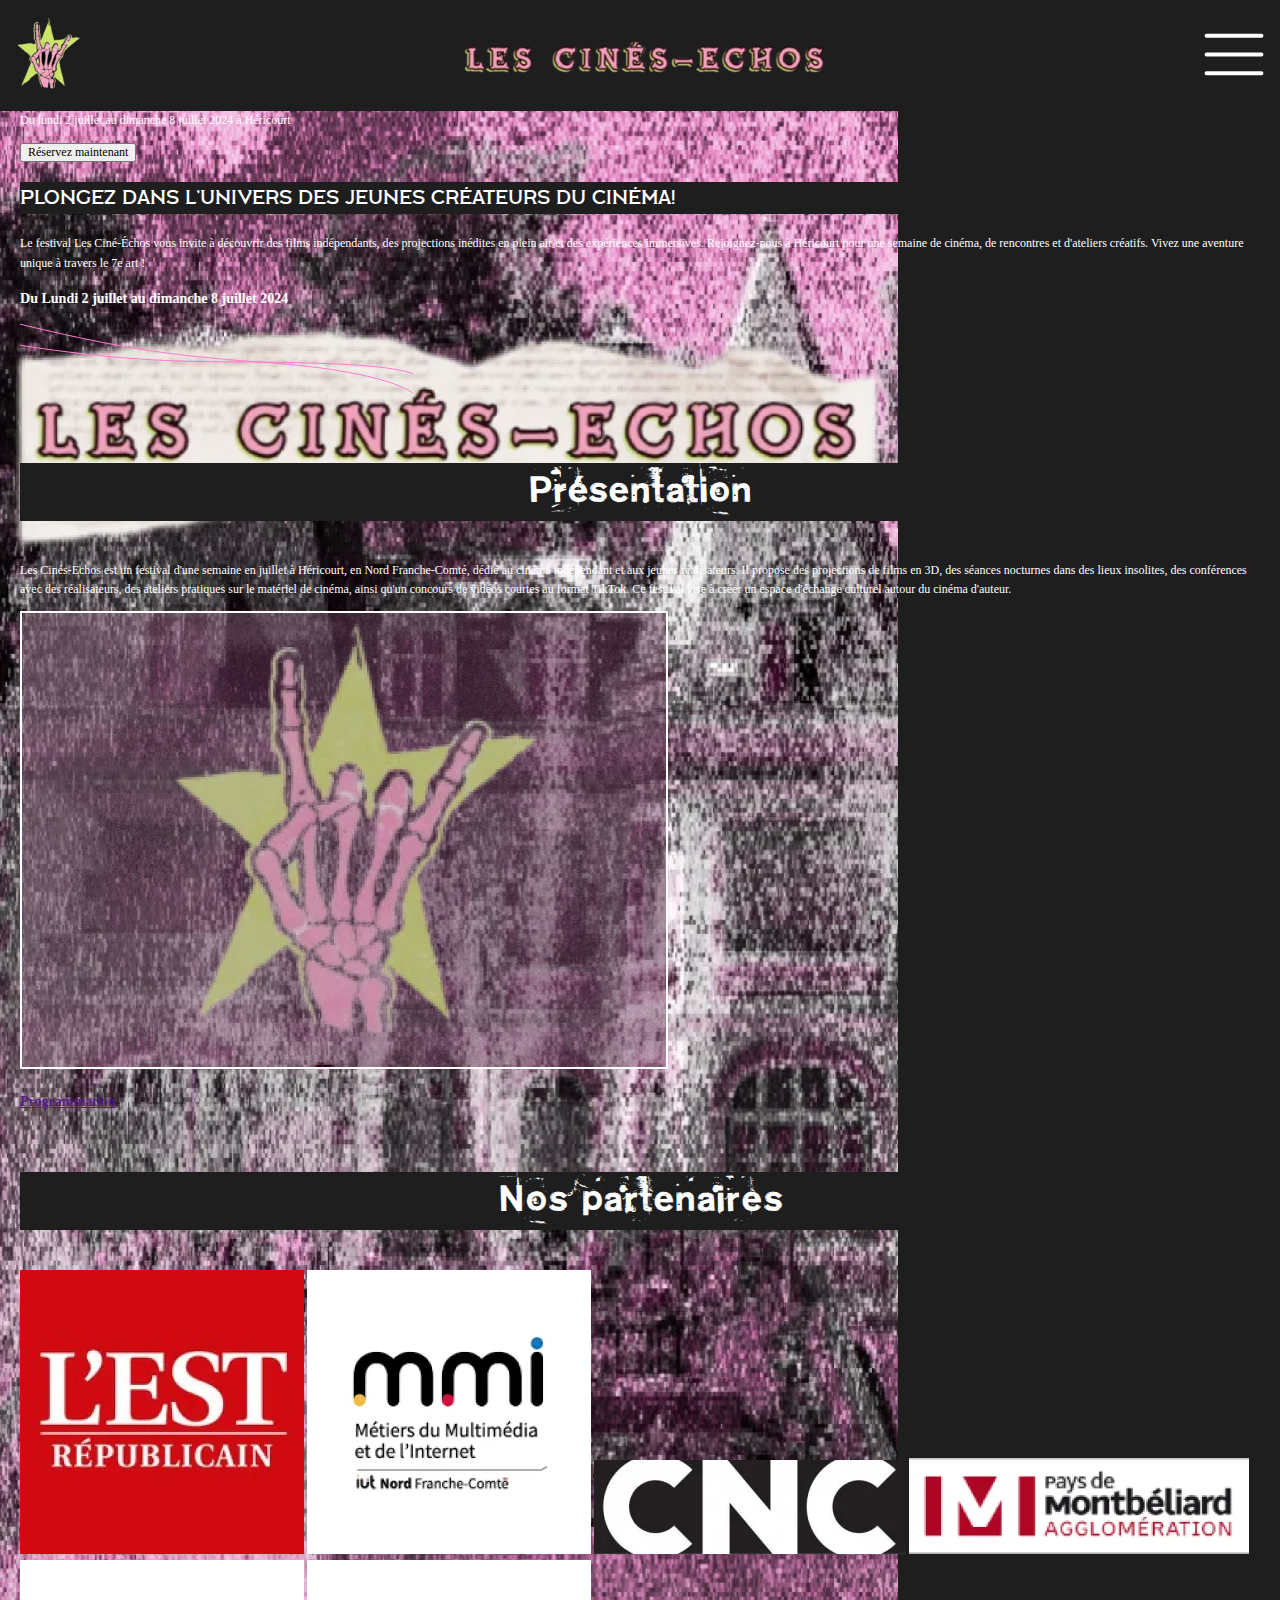
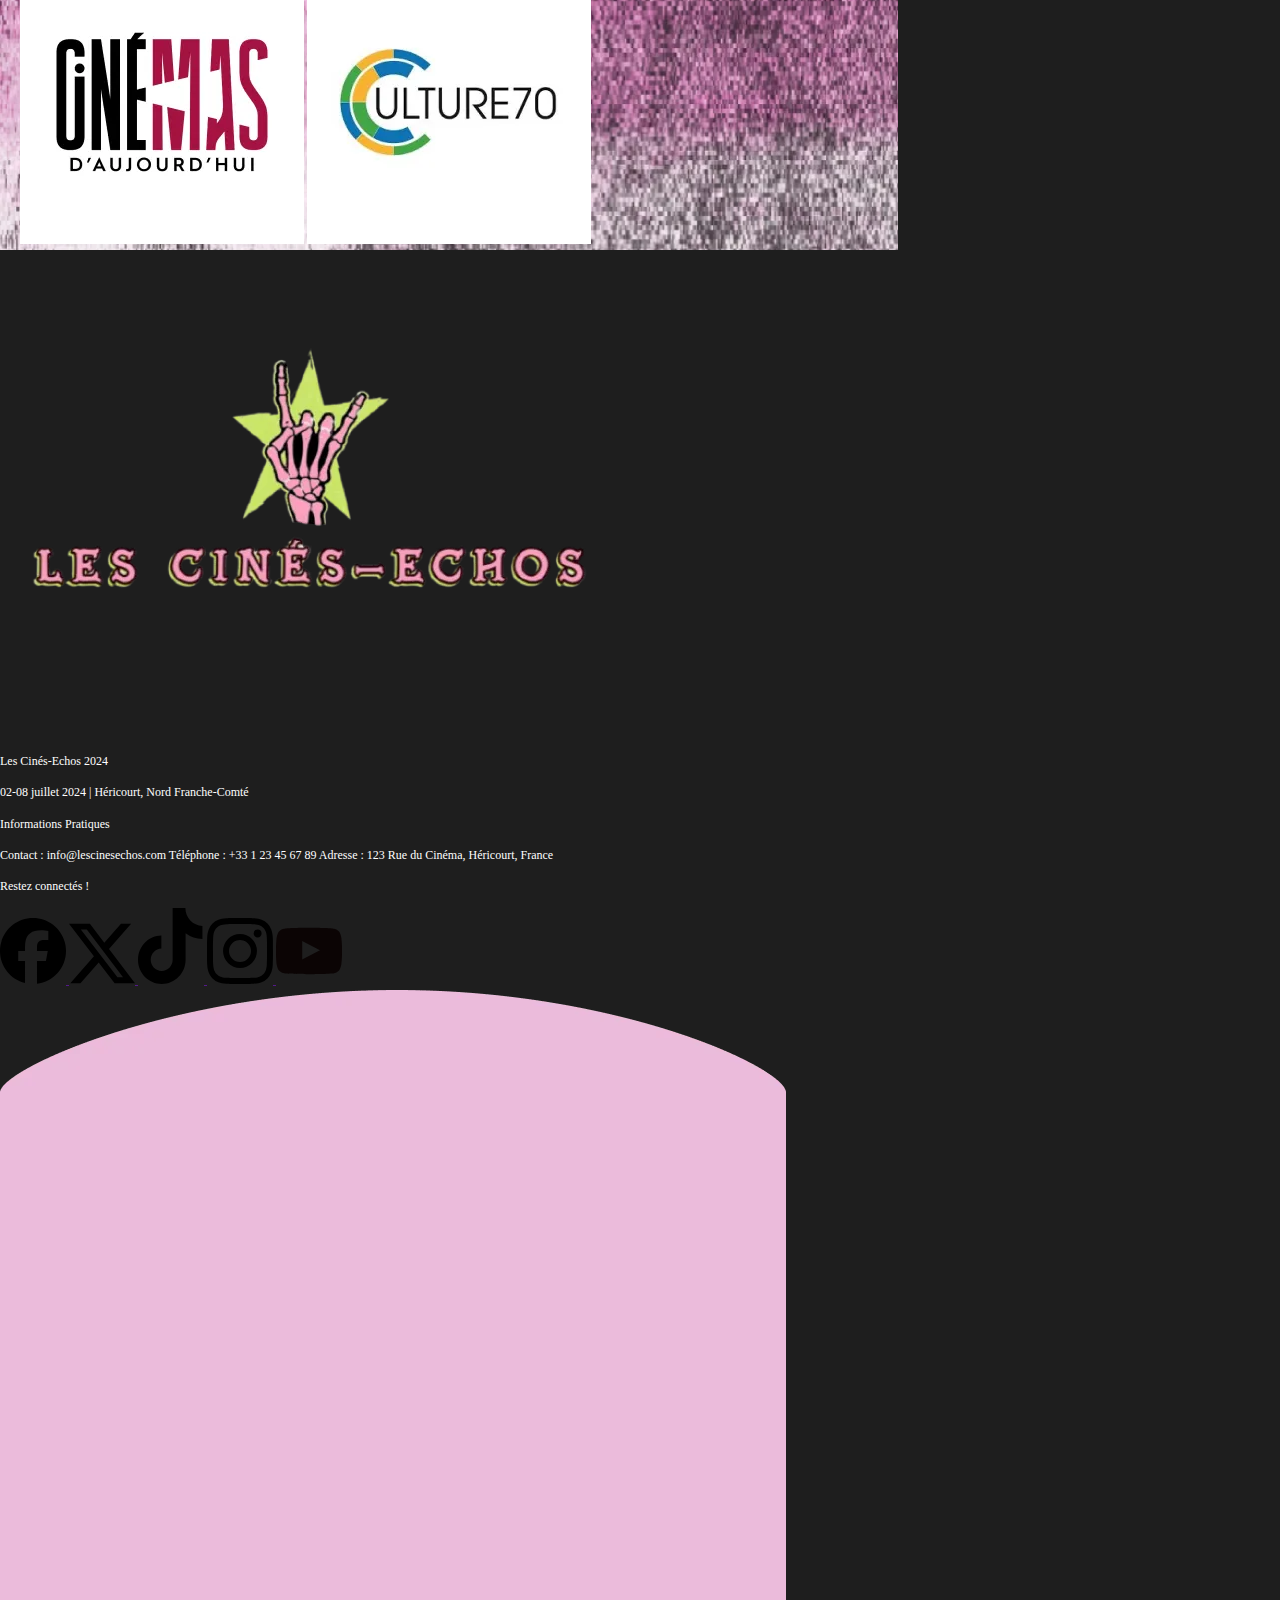
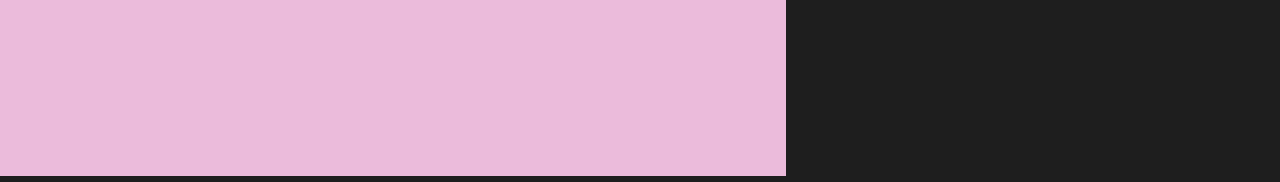
==== index.html @ 74f7c8a8 "fond de flottaison et menu hamburger" ====
<!DOCTYPE html>
<html lang="fr">
<head>
    <meta charset="UTF-8">
    <meta http-equiv="X-UA-Compatible" content="IE=edge" />
    <meta name="viewport" content="width=device-width, initial-scale=1.0">
    <title>Page d'accueil</title>

    <link rel="stylesheet" href="./src/css/style.css">
    <link rel="apple-touch-icon" sizes="180x180" href="./assets/export-photo-figma/favicon_io/apple-touch-icon.png">
    <link rel="icon" type="image/png" sizes="32x32" href="./assets/export-photo-figma/favicon_io/favicon-32x32.png">
    <link rel="icon" type="image/png" sizes="16x16" href="./assets/export-photo-figma/favicon_io/favicon-16x16.png">
    <link rel="manifest" href="/site.webmanifest">
    <script src="src/js/menu.js"></script>
</head>
<body>
    <header class="header">
        <a class="header__logo-link" href="/" aria-hidden="true">
            <img class="header__logo" src="./assets/img/logo_header_bis.webp" alt=""/>
        </a>
        <img class="header__logo__title" src="./assets/img/titre_logo.webp" alt="Les cinés-Échos"/>
        <span class="menu-container">
        <img class="header__menu menu-image" src="./assets/icon-vectors/hamburger-menu_icon.svg" alt="Icone de menu hamburger"/>
        <ul class="dropdown-menu">
            <li><a href="#">Page d'acceuil</a></li>
            <li><a href="#">Programme</a></li>
            <li><a href="#">À propos</a></li>
            <li><a href="#">Film</a></li>
            <li><a href="#">Infos pratiques</a></li>
            <li><a href="#">Invités</a></li>
            <li><a href="#">Contact</a></li>
        </ul>
        </span>
    </header>

    <!--
    <section class="banner">
        <img class="banner-background" src="./assets/img/fondflottaison.webp" alt="" aria-hidden="true"/>
        <p class="subtitle">Du lundi 2 juillet au dimanche 8 juillet 2024 à Héricourt</p>
        <button>Réservez maintenant</button>
    </section>
-->
    <main class="section">
        <section>
            <p id="test" class="subtitle">Du lundi 2 juillet au dimanche 8 juillet 2024 à Héricourt</p>
        <button>Réservez maintenant</button>

        </section>
        <section class="intro">
            <h3 class="section__subtitle">Plongez dans l’univers des jeunes créateurs du cinéma!</h3>
            <p>Le festival Les Ciné-Échos vous invite à découvrir des films indépendants, des projections inédites en plein air et des expériences immersives. Rejoignez-nous à Héricourt pour une semaine de cinéma, de rencontres et d'ateliers créatifs. Vivez une aventure unique à travers le 7e art !</p>
            <h3 class="section__subtitle__middle">Du Lundi 2 juillet au dimanche 8 juillet 2024</h3>
            <img class="ligne_rose_separation" src="./assets/icon-vectors/ligne-rose_acceuil.svg" alt="" aria-hidden="true"/>
        </section>

        <section class="presentation">
            <h2 class="section__title">Présentation</h2>
            <p>Les Cinés-Echos est un festival d'une semaine en juillet à Héricourt, en Nord Franche-Comté, dédié au cinéma indépendant et aux jeunes réalisateurs. Il propose des projections de films en 3D, des séances nocturnes dans des lieux insolites, des conférences avec des réalisateurs, des ateliers pratiques sur le matériel de cinéma, ainsi qu'un concours de vidéos courtes au format TikTok. Ce festival vise à créer un espace d'échange culturel autour du cinéma d'auteur.</p>
            <a class = "redirection--miniature" href="">
                <img src="./assets/img/acceuil_programmation.webp" alt="Redirection vers l'onglet programmation programmation" class ="redirection--miniature redirection--image">
                <h3>Programmation</h3>
            </a>
        </section>
    
        <section class="partenaires">
            <h2 class="section__title">Nos partenaires</h2>
            <div class="logos--partenaires">
                <img class="partenaire_pic_square" src="./assets/img/acceuil_partenaires_est.webp" alt="Logo du partenaire L'est républicain" loading="lazy">
                <img class="partenaire_pic_square" src="./assets/img/acceuil_partenaires_mmi.webp" alt="Logo du partenaire département MMI de Montbéliard" loading="lazy">
                <img class="partenaire_pic_rectangle" src="./assets/img/acceuil_partenaires_cnc.webp" alt="Logo du partenaire Centre National du Cinéma et de l'image animée" loading="lazy">
                <img class="partenaire_pic_long-rectangle" src="./assets/img/acceuil_partenaires_montbeliard.webp" alt="Logo du partenaire Ville de Montbéliard" loading="lazy">
                <img class="partenaire_pic_square" src="./assets/img/acceuil_partenaires_cinema-aujourdhui.webp" alt="Logo du partenaire cinéma d'aujourd'hui" loading="lazy">
                <img class="partenaire_pic_square" src="./assets/img/acceuil_partenaires_culture70.webp" alt="Logo du partenaire culture 70" loading="lazy">
            </div>
        </section>
    </main>
    <footer class="footer">
        <img class="footer__logo" src="./assets/img/logo_titre_et_texte.webp" alt="" aria-hidden="true" loading="lazy"/>
        <p class="footer__title">Les Cinés-Echos 2024</p>
        <p>02-08 juillet 2024 | Héricourt, Nord Franche-Comté</p>
        <p class="footer__title">Informations Pratiques</p>
        <p>Contact : info@lescinesechos.com
            Téléphone : +33 1 23 45 67 89
            Adresse : 123 Rue du Cinéma, Héricourt, France</p>
        <p class="footer__title">Restez connectés !</p>
        <div class="socials">
            <a class="socials__logo-link" href="">
                <img class="header__logo" src="./assets/icon-vectors/icon_facebook.svg" alt="Redirection vers notre compte Facebook" loading="lazy"/>
            </a>
            <a class="socials__logo-link" href="">
                <img class="header__logo" src="./assets/icon-vectors/icon_x.svg" alt="Redirection vers notre compte X" loading="lazy"/>
            </a>
            <a class="socials__logo-link" href="">
                <img class="header__logo" src="./assets/icon-vectors/vector_tiktok.svg" alt="Redirection vers notre compte Tiktok" loading="lazy"/>
            </a>
            <a class="socials__logo-link" href="">
                <img class="header__logo" src="./assets/icon-vectors/icon_instagram.svg" alt="Redirection vers notre compte Instagram" loading="lazy"/>
            </a>
            <a class="socials__logo-link" href="">
                <img class="header__logo" src="./assets/icon-vectors/icon_youtbe.svg" alt="Redirection vers notre compte Youtube" loading="lazy"/>
            </a>
        </div>
        <img id="footer_background" src="./assets/img/fond_footer.webp" alt="" aria-hidden="true" loading="lazy">
    </footer>
</body>
</html>
---- src/css/style.css ----
/* Vendors */
@import "vendors/normalize.css";



/* Utils */
@import "utils/fonts.css";
@import "utils/variables.css";

/* Base */
@import "base/main.css";
@import "base/media.css";

/* Layout */
@import "layout/header.css";
@import "layout/footer.css";
@import "layout/carousel.css";

/* Components */
@import "components/menu.css";
@import "components/program.css";
@import "components/section.css";
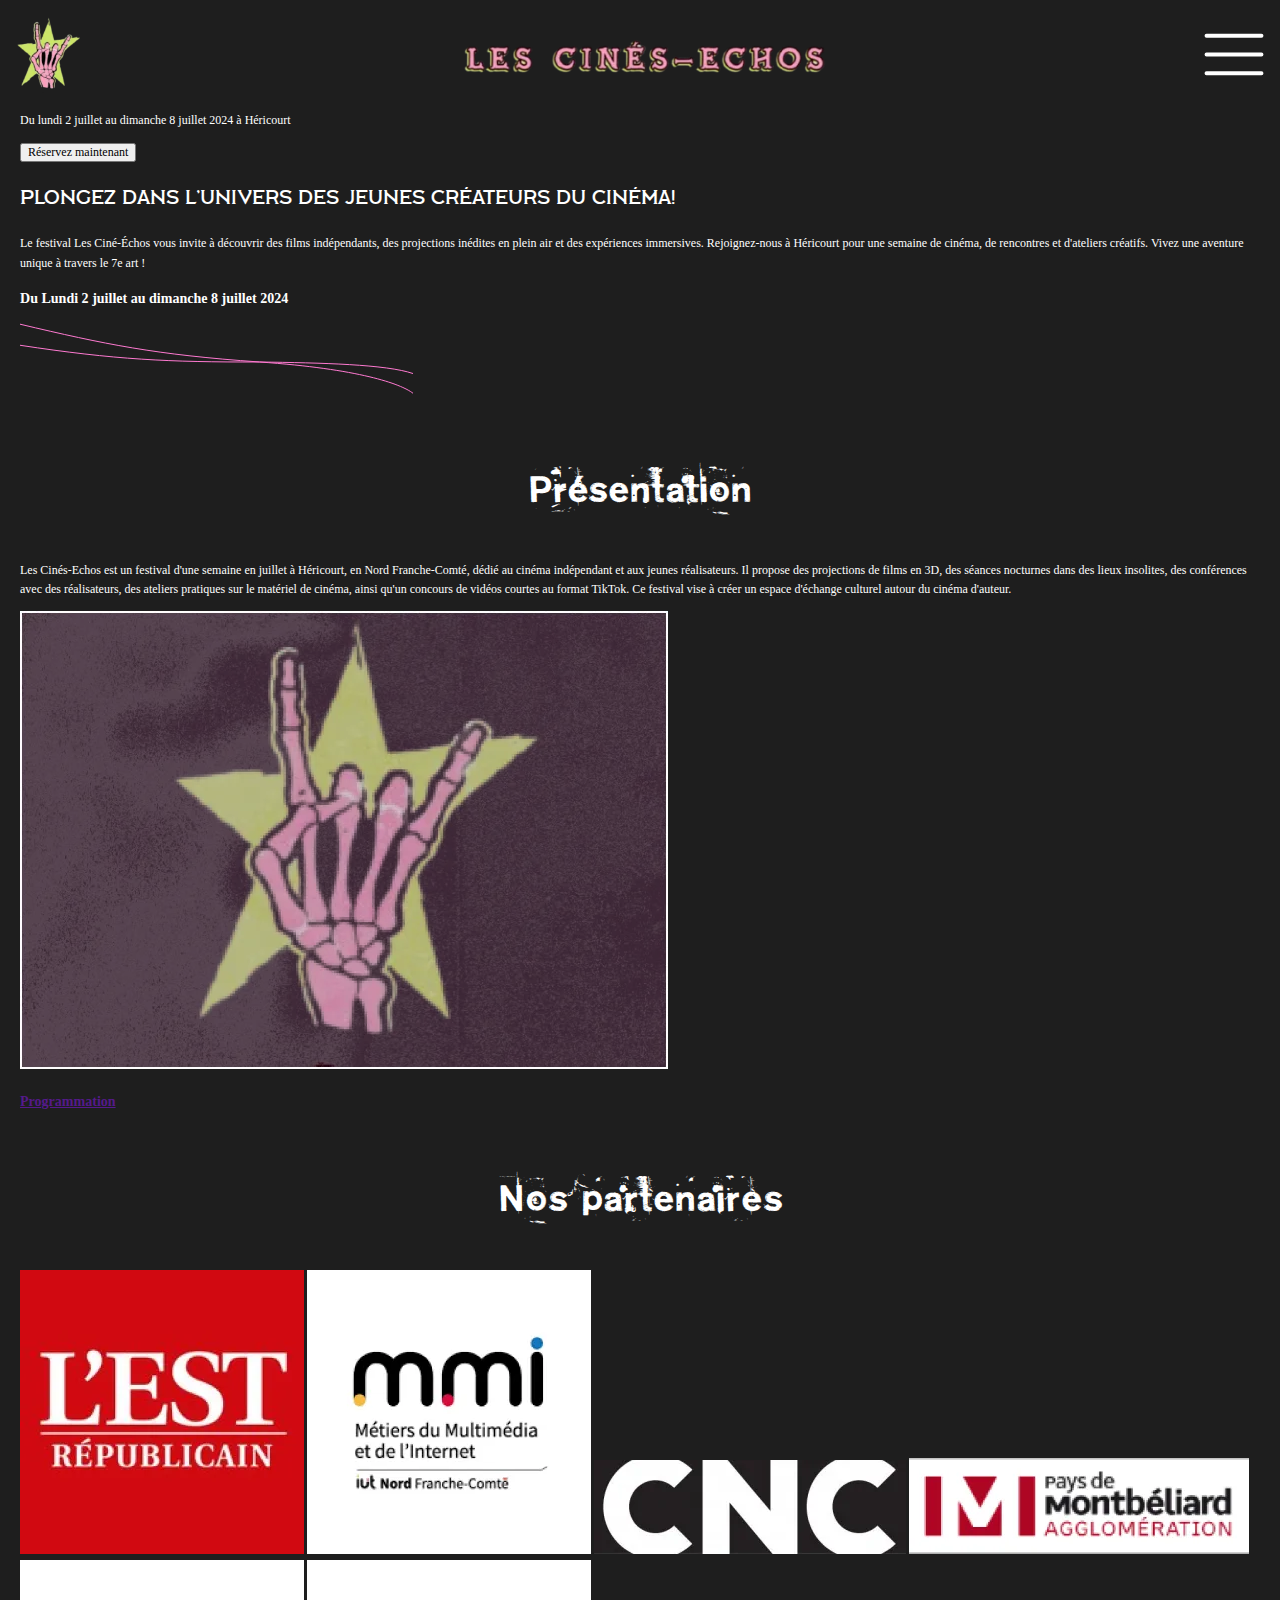
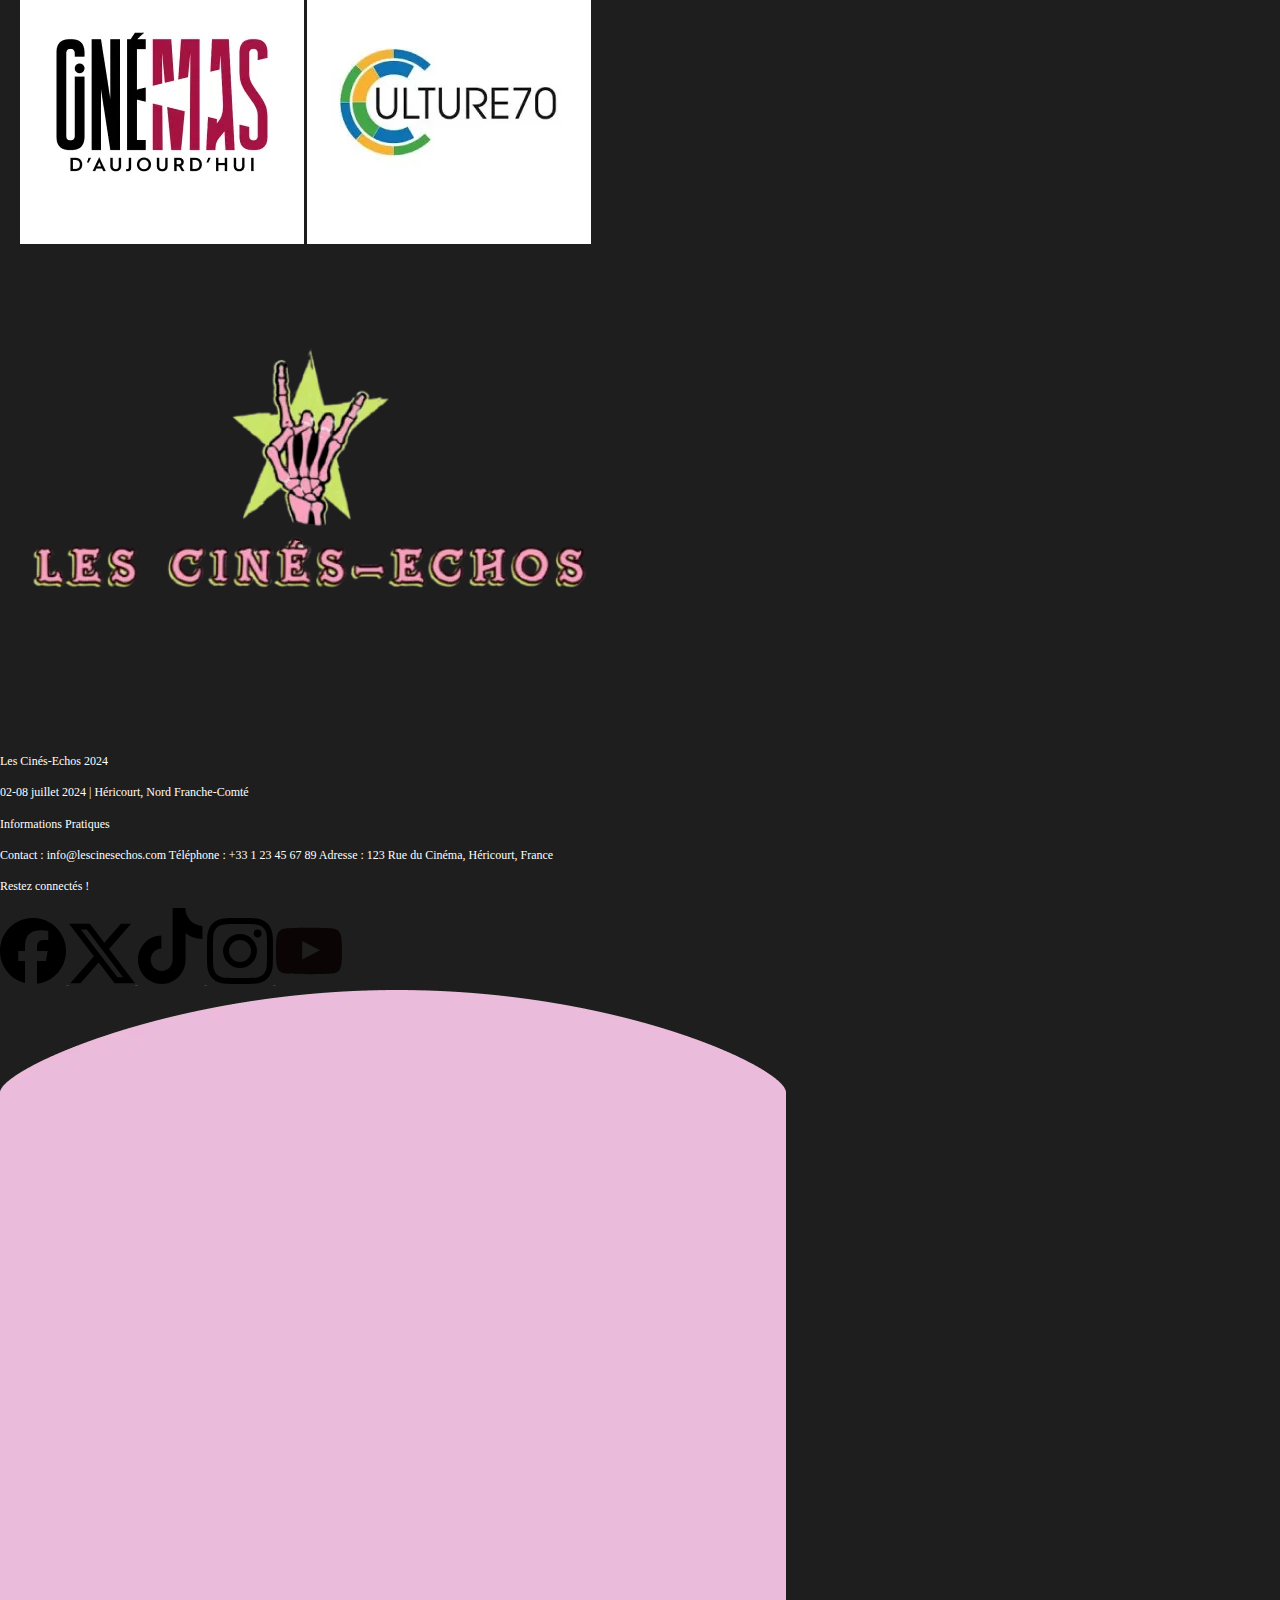
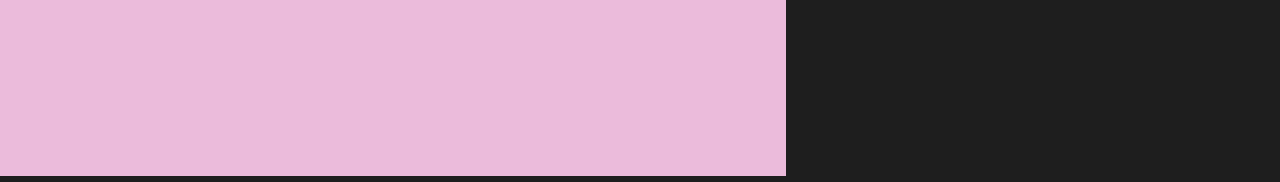
==== commit 90b5ee5a: "corrections carousel" ====
--- a/index.html
+++ b/index.html
@@ -32,15 +32,7 @@
         </ul>
         </span>
     </header>
-
-    <!--
-    <section class="banner">
-        <img class="banner-background" src="./assets/img/fondflottaison.webp" alt="" aria-hidden="true"/>
-        <p class="subtitle">Du lundi 2 juillet au dimanche 8 juillet 2024 à Héricourt</p>
-        <button>Réservez maintenant</button>
-    </section>
--->
-    <main class="section">
+    <main class="section section__index">
         <section>
             <p id="test" class="subtitle">Du lundi 2 juillet au dimanche 8 juillet 2024 à Héricourt</p>
         <button>Réservez maintenant</button>
--- a/src/css/style.css
+++ b/src/css/style.css
@@ -12,6 +12,7 @@
 @import "base/media.css";
 
 /* Layout */
+@import "layout/button.css";
 @import "layout/header.css";
 @import "layout/footer.css";
 @import "layout/carousel.css";
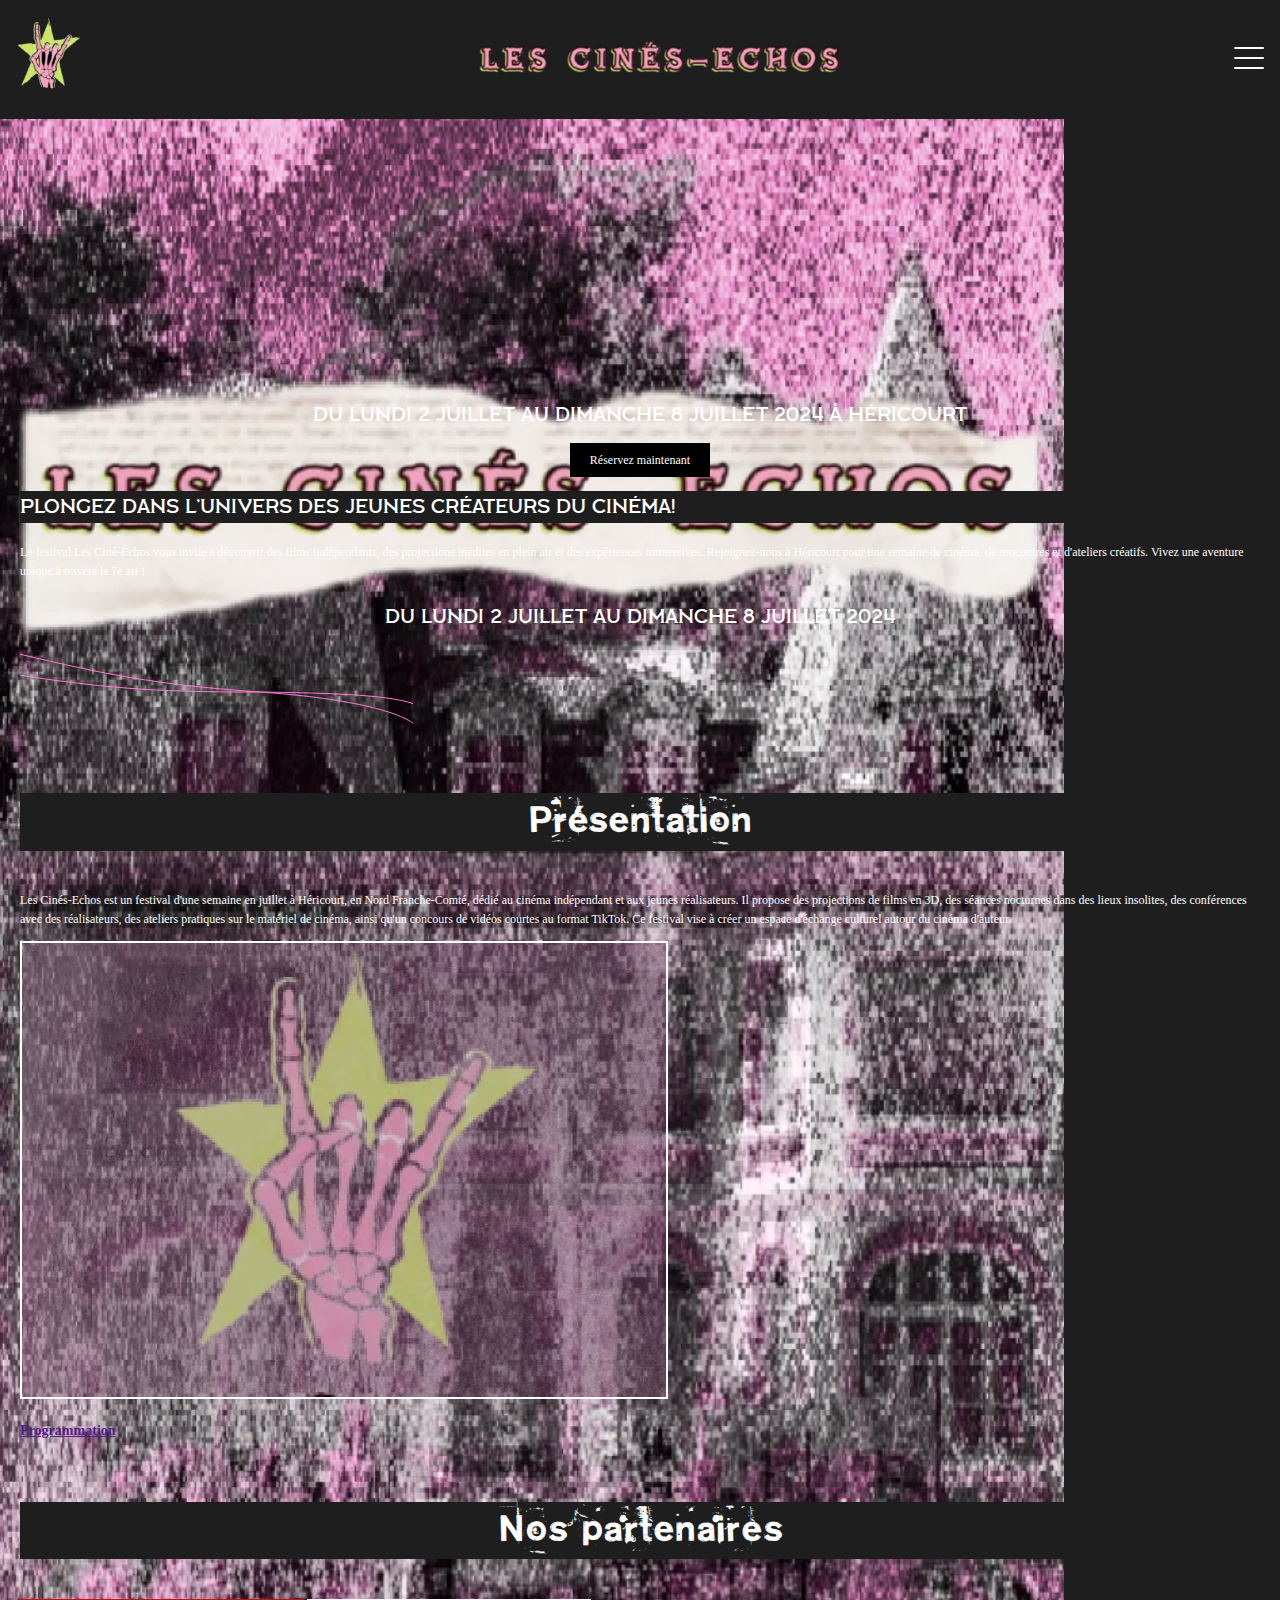
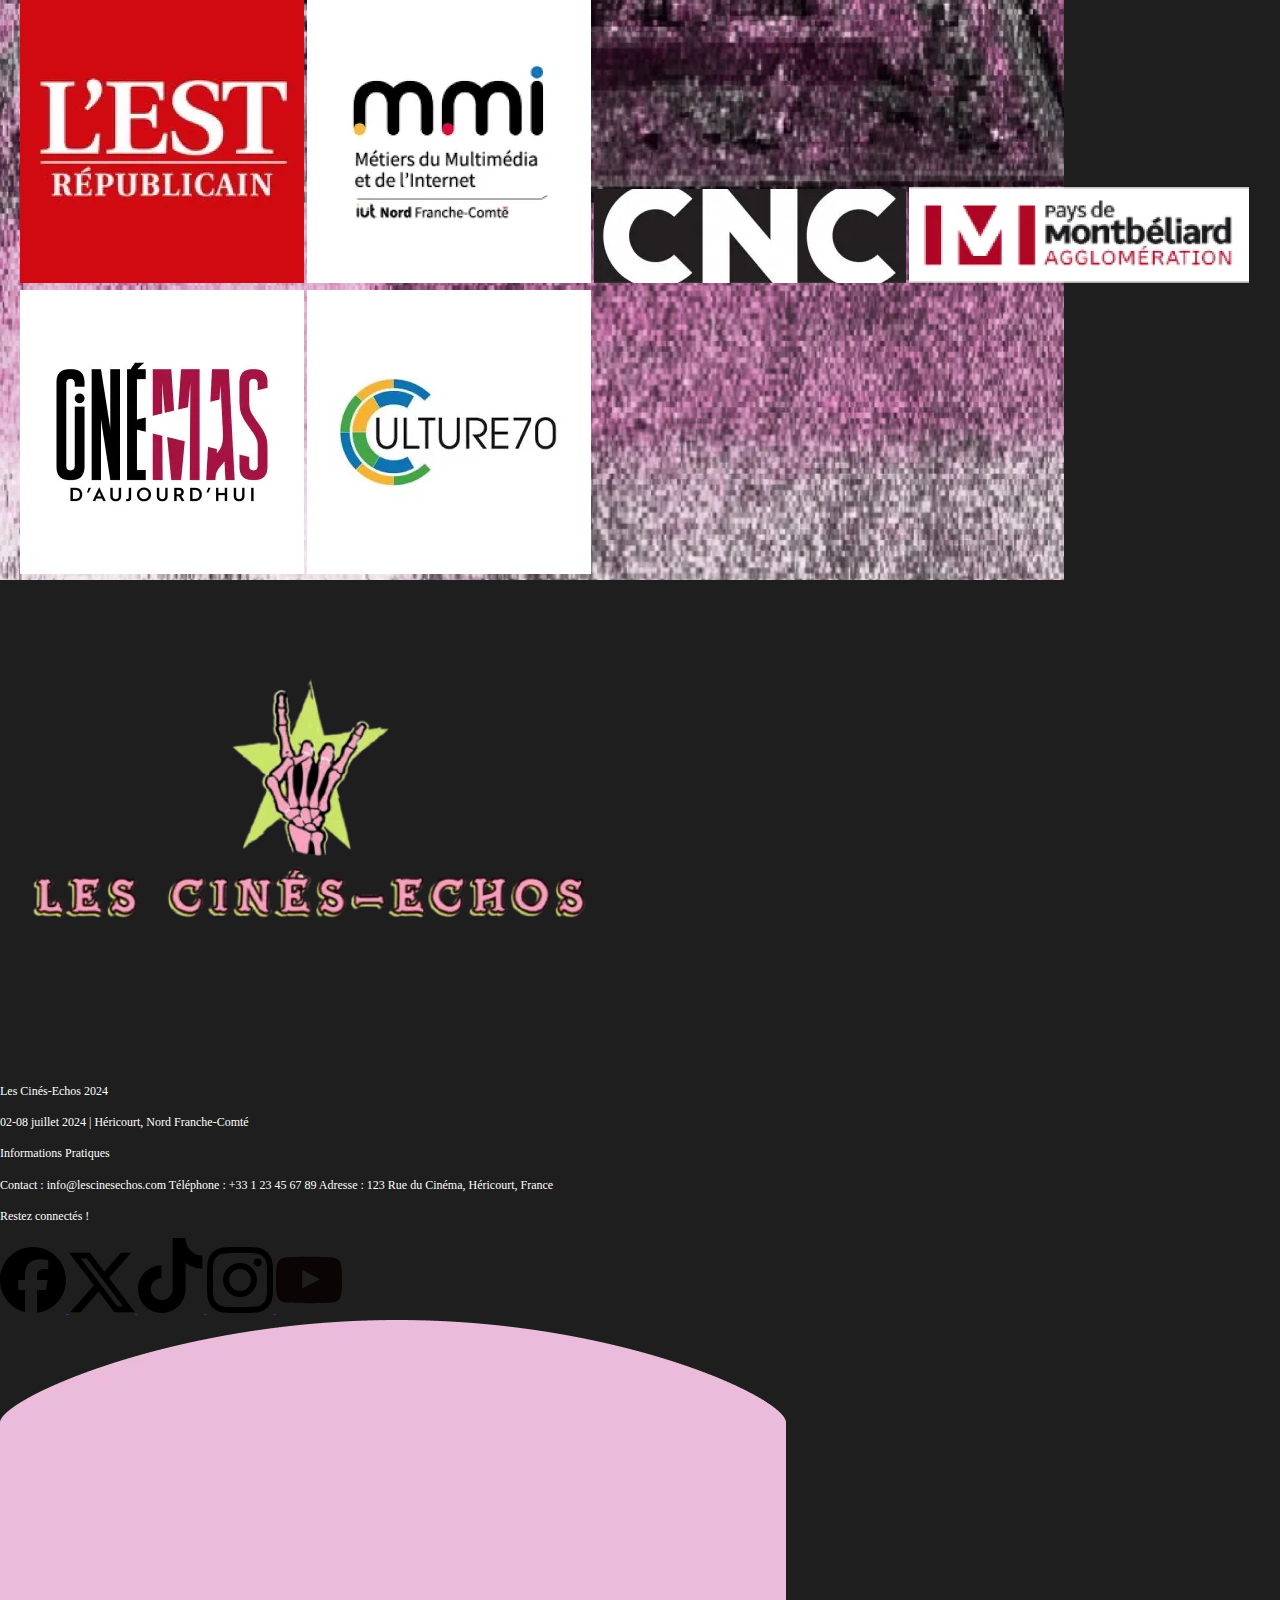
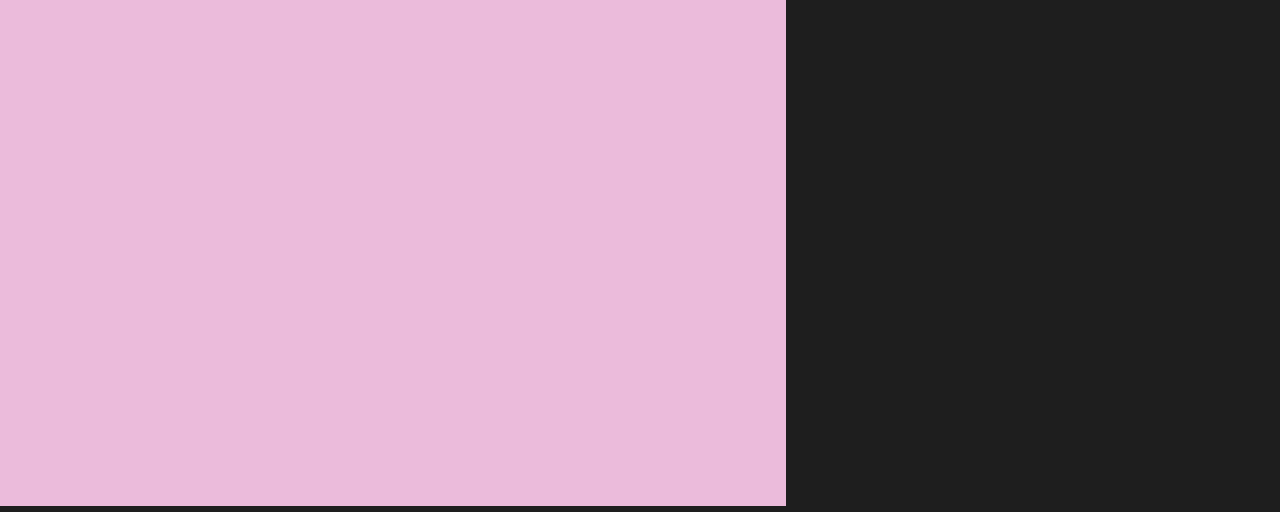
==== commit 60dcf87c: "menu et autres" ====
--- a/index.html
+++ b/index.html
@@ -11,7 +11,7 @@
     <link rel="icon" type="image/png" sizes="32x32" href="./assets/export-photo-figma/favicon_io/favicon-32x32.png">
     <link rel="icon" type="image/png" sizes="16x16" href="./assets/export-photo-figma/favicon_io/favicon-16x16.png">
     <link rel="manifest" href="/site.webmanifest">
-    <script src="src/js/menu.js"></script>
+    <script type="module" src="/src/js/script.js"></script>
 </head>
 <body>
     <header class="header">
@@ -19,25 +19,38 @@
             <img class="header__logo" src="./assets/img/logo_header_bis.webp" alt=""/>
         </a>
         <img class="header__logo__title" src="./assets/img/titre_logo.webp" alt="Les cinés-Échos"/>
-        <span class="menu-container">
-        <img class="header__menu menu-image" src="./assets/icon-vectors/hamburger-menu_icon.svg" alt="Icone de menu hamburger"/>
-        <ul class="dropdown-menu">
-            <li><a href="#">Page d'acceuil</a></li>
-            <li><a href="#">Programme</a></li>
-            <li><a href="#">À propos</a></li>
-            <li><a href="#">Film</a></li>
-            <li><a href="#">Infos pratiques</a></li>
-            <li><a href="#">Invités</a></li>
-            <li><a href="#">Contact</a></li>
-        </ul>
-        </span>
+        <button
+            class="header__menu-btn menu-btn"
+            aria-label="menu"
+            aria-expanded="false"
+            aria-controls="mainNav"
+        >   
+            <span class="menu-btn__bar" aria-hidden="true"></span>
+        </button>
+        <nav class="menu" id="mainNav" aria-hidden="true">
+            <ul class="menu__list list-unstyled">
+                <li class="menu__item">
+                  <a class="menu__link" href="./index.html">Page d'acceuil</a>
+                </li>
+                <li class="menu__item">
+                  <a class="menu__link" href="about.html">About</a>
+                </li>
+                <li class="menu__item">
+                  <a class="menu__link" href="contact.html">Contact</a>
+                </li>
+                <li class="menu__item">
+                  <a class="menu__link" href="team.html">Team</a>
+                </li>
+              </ul>
+        </nav>
     </header>
+    
     <main class="section section__index">
-        <section>
-            <p id="test" class="subtitle">Du lundi 2 juillet au dimanche 8 juillet 2024 à Héricourt</p>
-        <button>Réservez maintenant</button>
+        <section class="index__flottaison">
+            <p id="index__title" class = "section__subtitle__middle">Du lundi 2 juillet au dimanche 8 juillet 2024 à Héricourt</p>
+            <a class="button button__btn" href="">Réservez maintenant</a>
+        </section>
 
-        </section>
         <section class="intro">
             <h3 class="section__subtitle">Plongez dans l’univers des jeunes créateurs du cinéma!</h3>
             <p>Le festival Les Ciné-Échos vous invite à découvrir des films indépendants, des projections inédites en plein air et des expériences immersives. Rejoignez-nous à Héricourt pour une semaine de cinéma, de rencontres et d'ateliers créatifs. Vivez une aventure unique à travers le 7e art !</p>
--- a/src/css/style.css
+++ b/src/css/style.css
@@ -18,6 +18,7 @@
 @import "layout/carousel.css";
 
 /* Components */
+@import "components/index.css";
 @import "components/menu.css";
 @import "components/program.css";
 @import "components/section.css";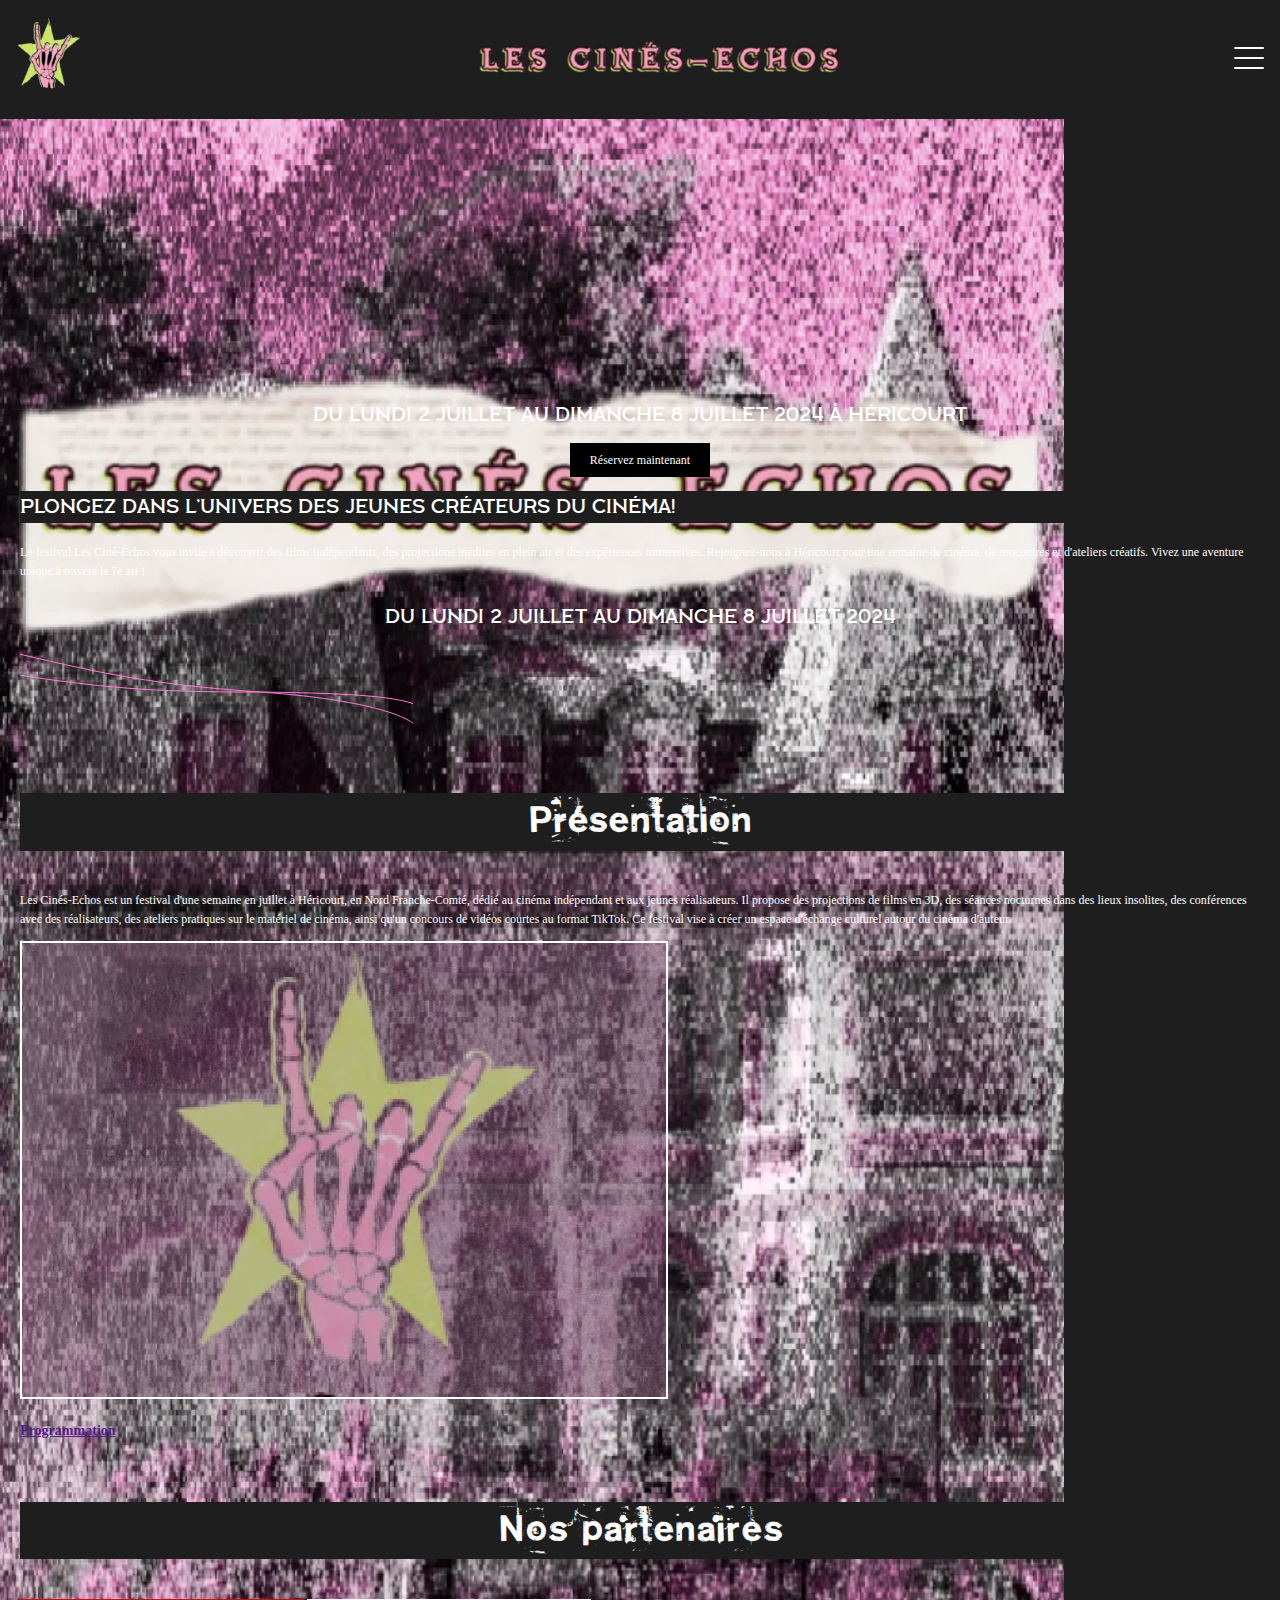
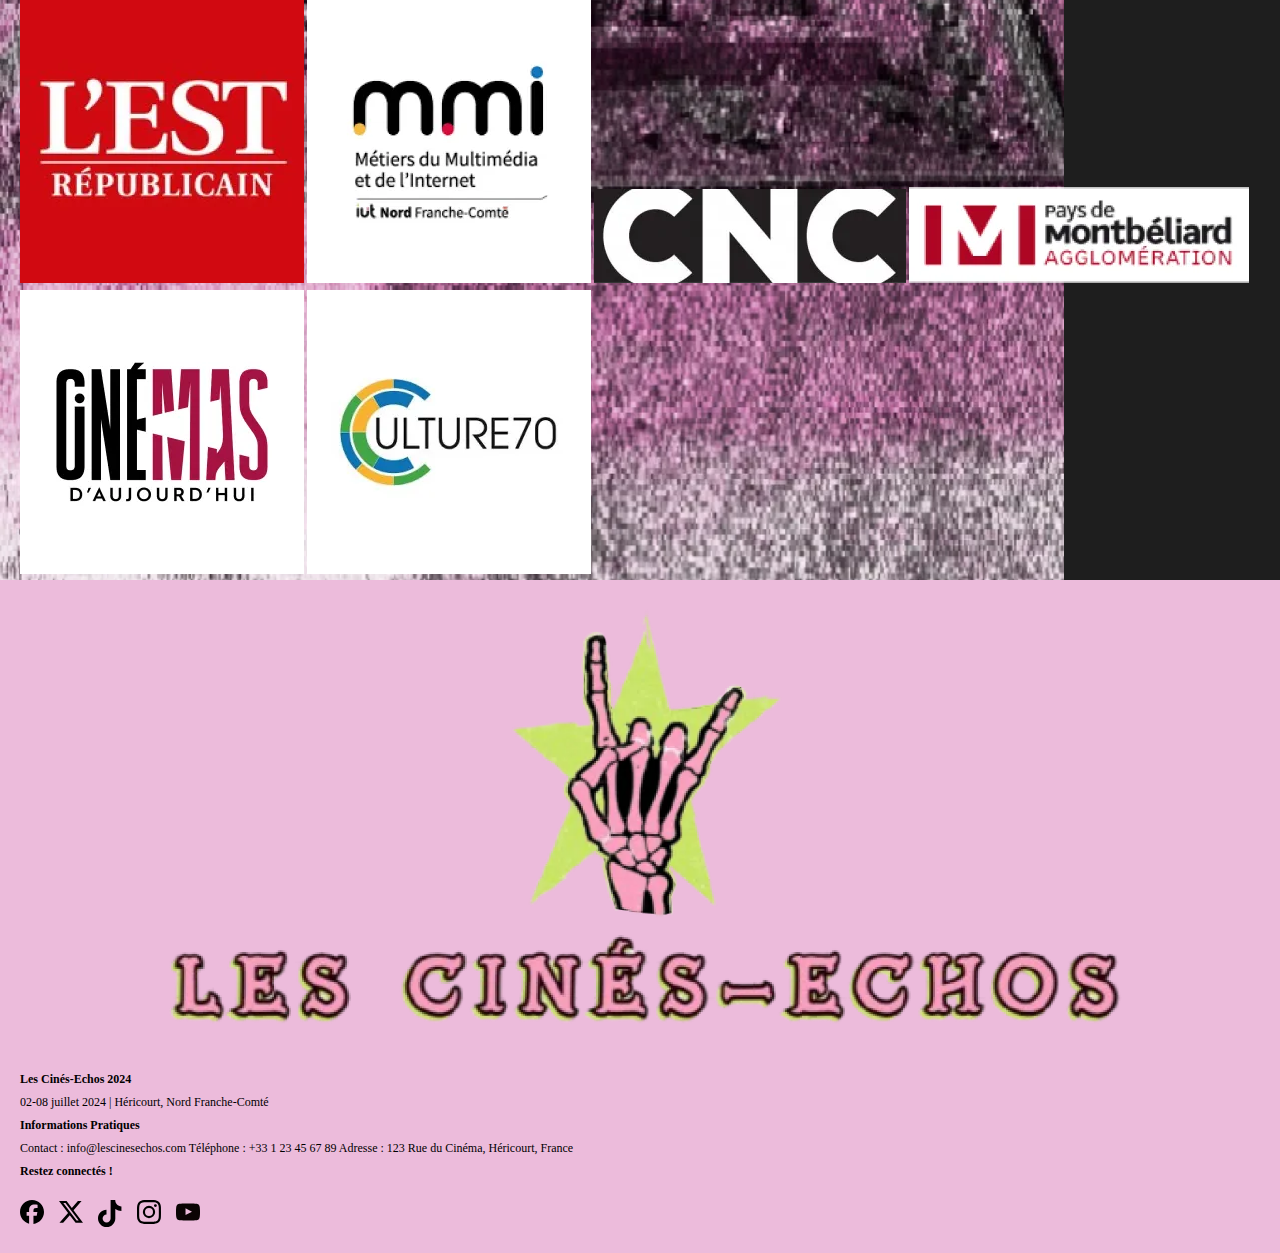
==== commit f53c2a7f: "css footer" ====
--- a/index.html
+++ b/index.html
@@ -15,7 +15,7 @@
 </head>
 <body>
     <header class="header">
-        <a class="header__logo-link" href="/" aria-hidden="true">
+        <a class="header__logo-link" href="./index.html" aria-hidden="true">
             <img class="header__logo" src="./assets/img/logo_header_bis.webp" alt=""/>
         </a>
         <img class="header__logo__title" src="./assets/img/titre_logo.webp" alt="Les cinés-Échos"/>
@@ -30,18 +30,30 @@
         <nav class="menu" id="mainNav" aria-hidden="true">
             <ul class="menu__list list-unstyled">
                 <li class="menu__item">
-                  <a class="menu__link" href="./index.html">Page d'acceuil</a>
+                    <a class="menu__link" href="./index.html">Page d'acceuil</a>
                 </li>
                 <li class="menu__item">
-                  <a class="menu__link" href="about.html">About</a>
+                    <a class="menu__link" href="./programme.html">Programme</a>
                 </li>
                 <li class="menu__item">
-                  <a class="menu__link" href="contact.html">Contact</a>
+                <a class="menu__link" href="./a_propos.html">À propos</a>
                 </li>
                 <li class="menu__item">
-                  <a class="menu__link" href="team.html">Team</a>
+                    <a class="menu__link" href="./film.html">Films</a>
                 </li>
-              </ul>
+                <li class="menu__item">
+                    <a class="menu__link" href="./infos_pratiques.html">Infos pratiques</a>
+                </li>
+                <li class="menu__item">
+                    <a class="menu__link" href="./contact.html">Contact</a>
+                </li>
+                <li class="menu__item">
+                    <a class="menu__link" href="./fiche_film.html">Fiche film</a>
+                </li>
+                <li class="menu__item">
+                    <a class="menu__link" href="./fiche_invite.html">Fiche invité</a>
+                </li>
+            </ul>
         </nav>
     </header>
     
@@ -105,7 +117,6 @@
                 <img class="header__logo" src="./assets/icon-vectors/icon_youtbe.svg" alt="Redirection vers notre compte Youtube" loading="lazy"/>
             </a>
         </div>
-        <img id="footer_background" src="./assets/img/fond_footer.webp" alt="" aria-hidden="true" loading="lazy">
     </footer>
 </body>
 </html>
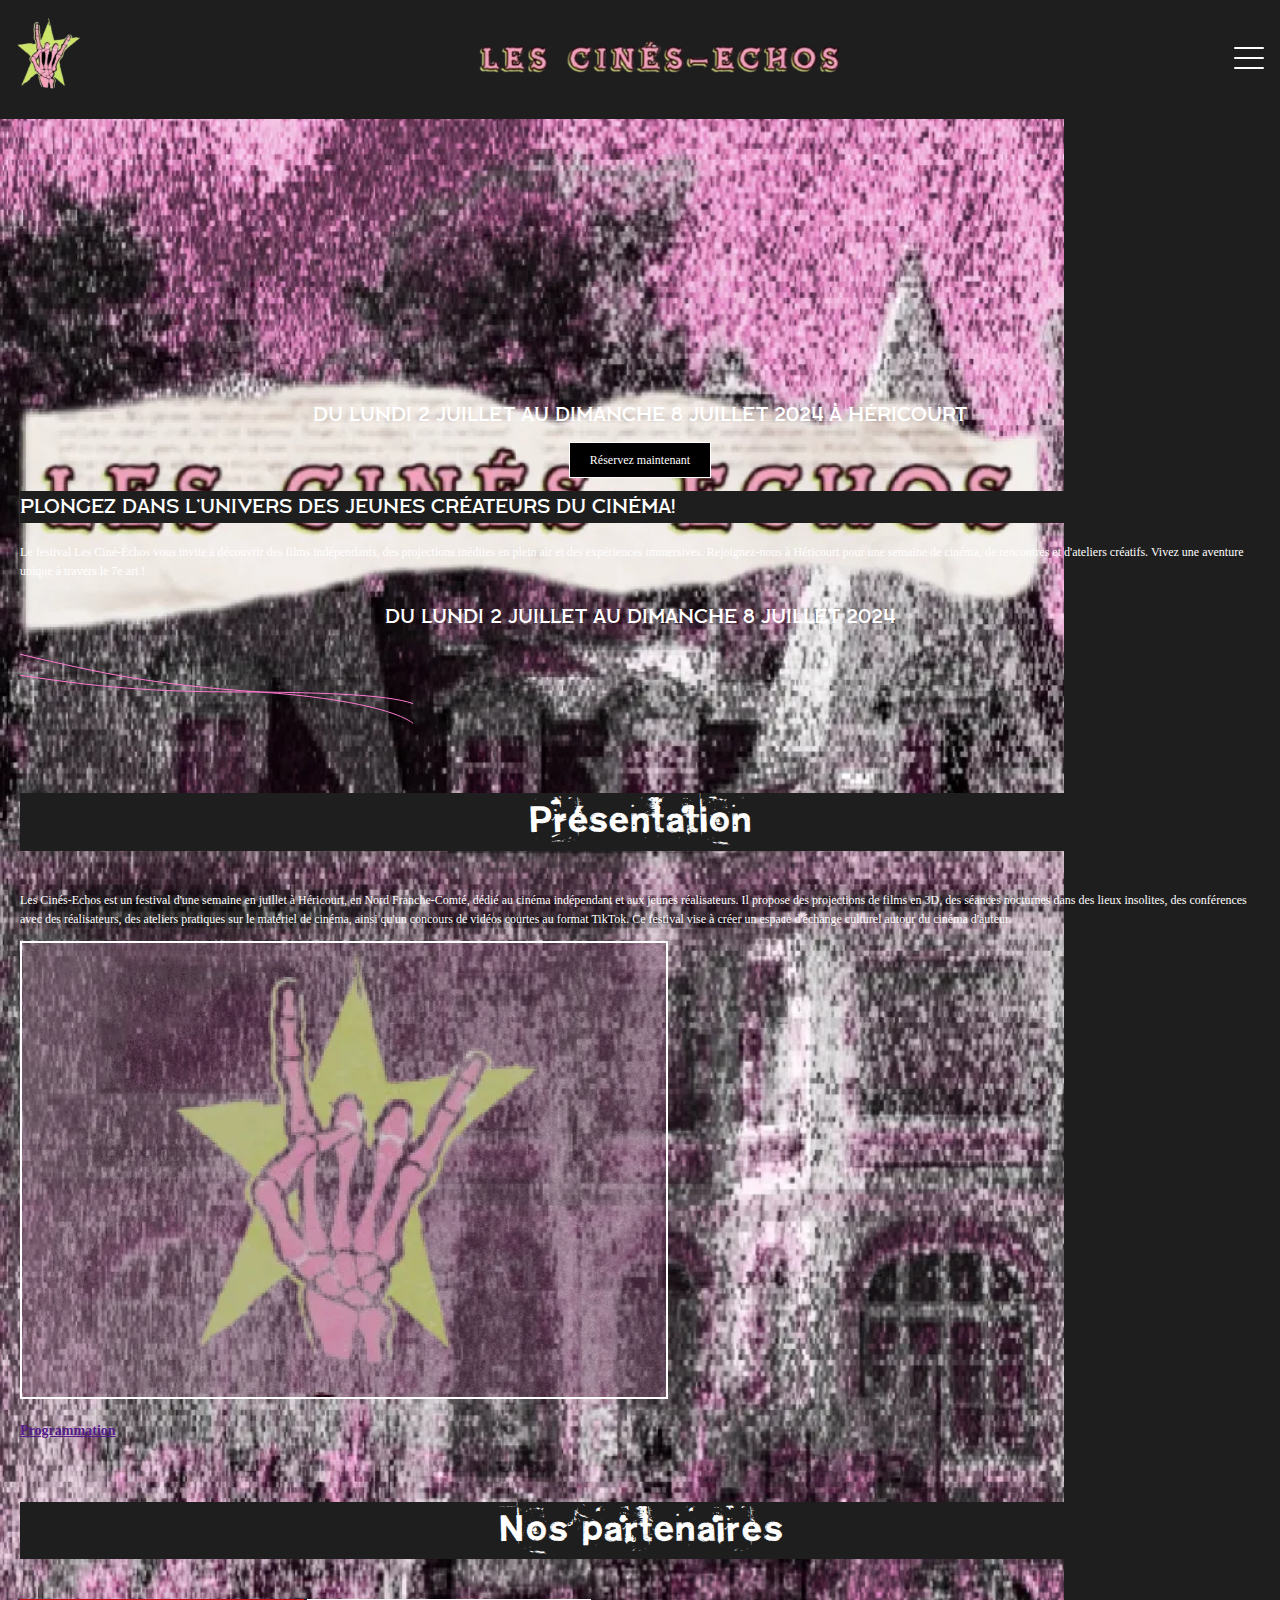
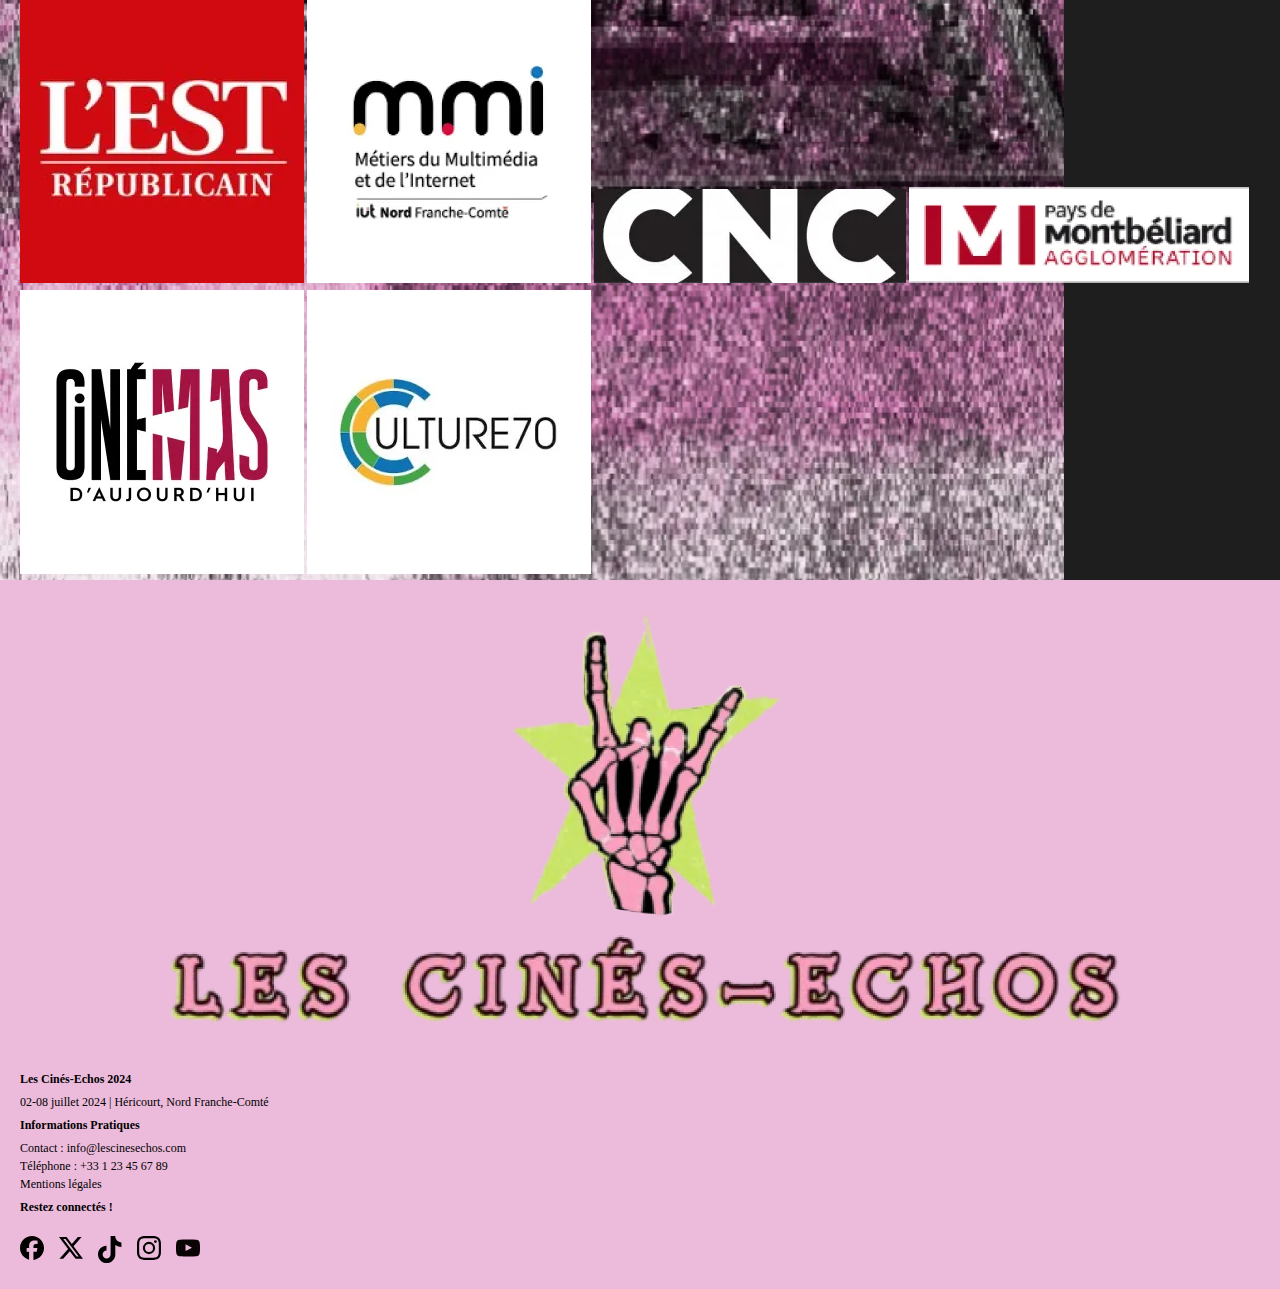
==== commit 1c2eacc8: "css bouton et création page contact avec formulaire" ====
--- a/index.html
+++ b/index.html
@@ -96,9 +96,7 @@
         <p class="footer__title">Les Cinés-Echos 2024</p>
         <p>02-08 juillet 2024 | Héricourt, Nord Franche-Comté</p>
         <p class="footer__title">Informations Pratiques</p>
-        <p>Contact : info@lescinesechos.com
-            Téléphone : +33 1 23 45 67 89
-            Adresse : 123 Rue du Cinéma, Héricourt, France</p>
+        <p>Contact : info@lescinesechos.com<br>Téléphone : +33 1 23 45 67 89<br>Mentions légales</p>
         <p class="footer__title">Restez connectés !</p>
         <div class="socials">
             <a class="socials__logo-link" href="">
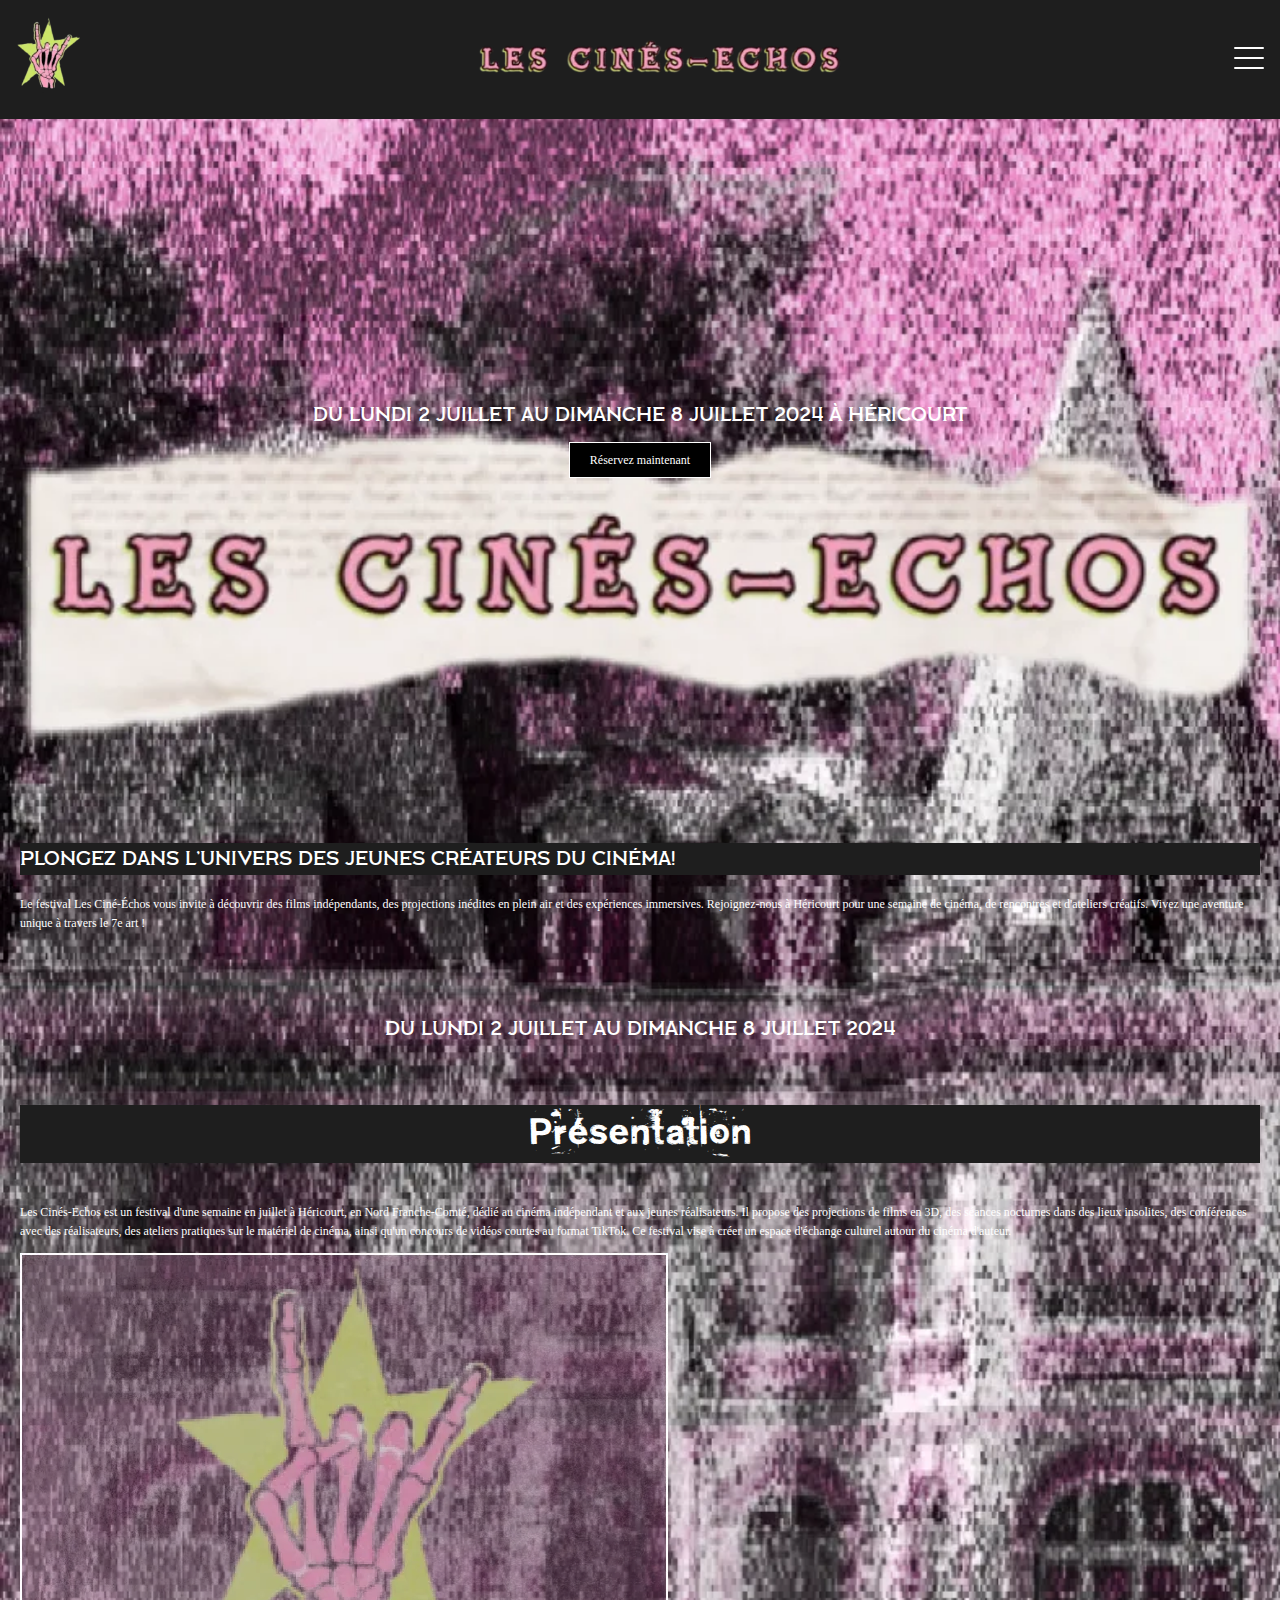
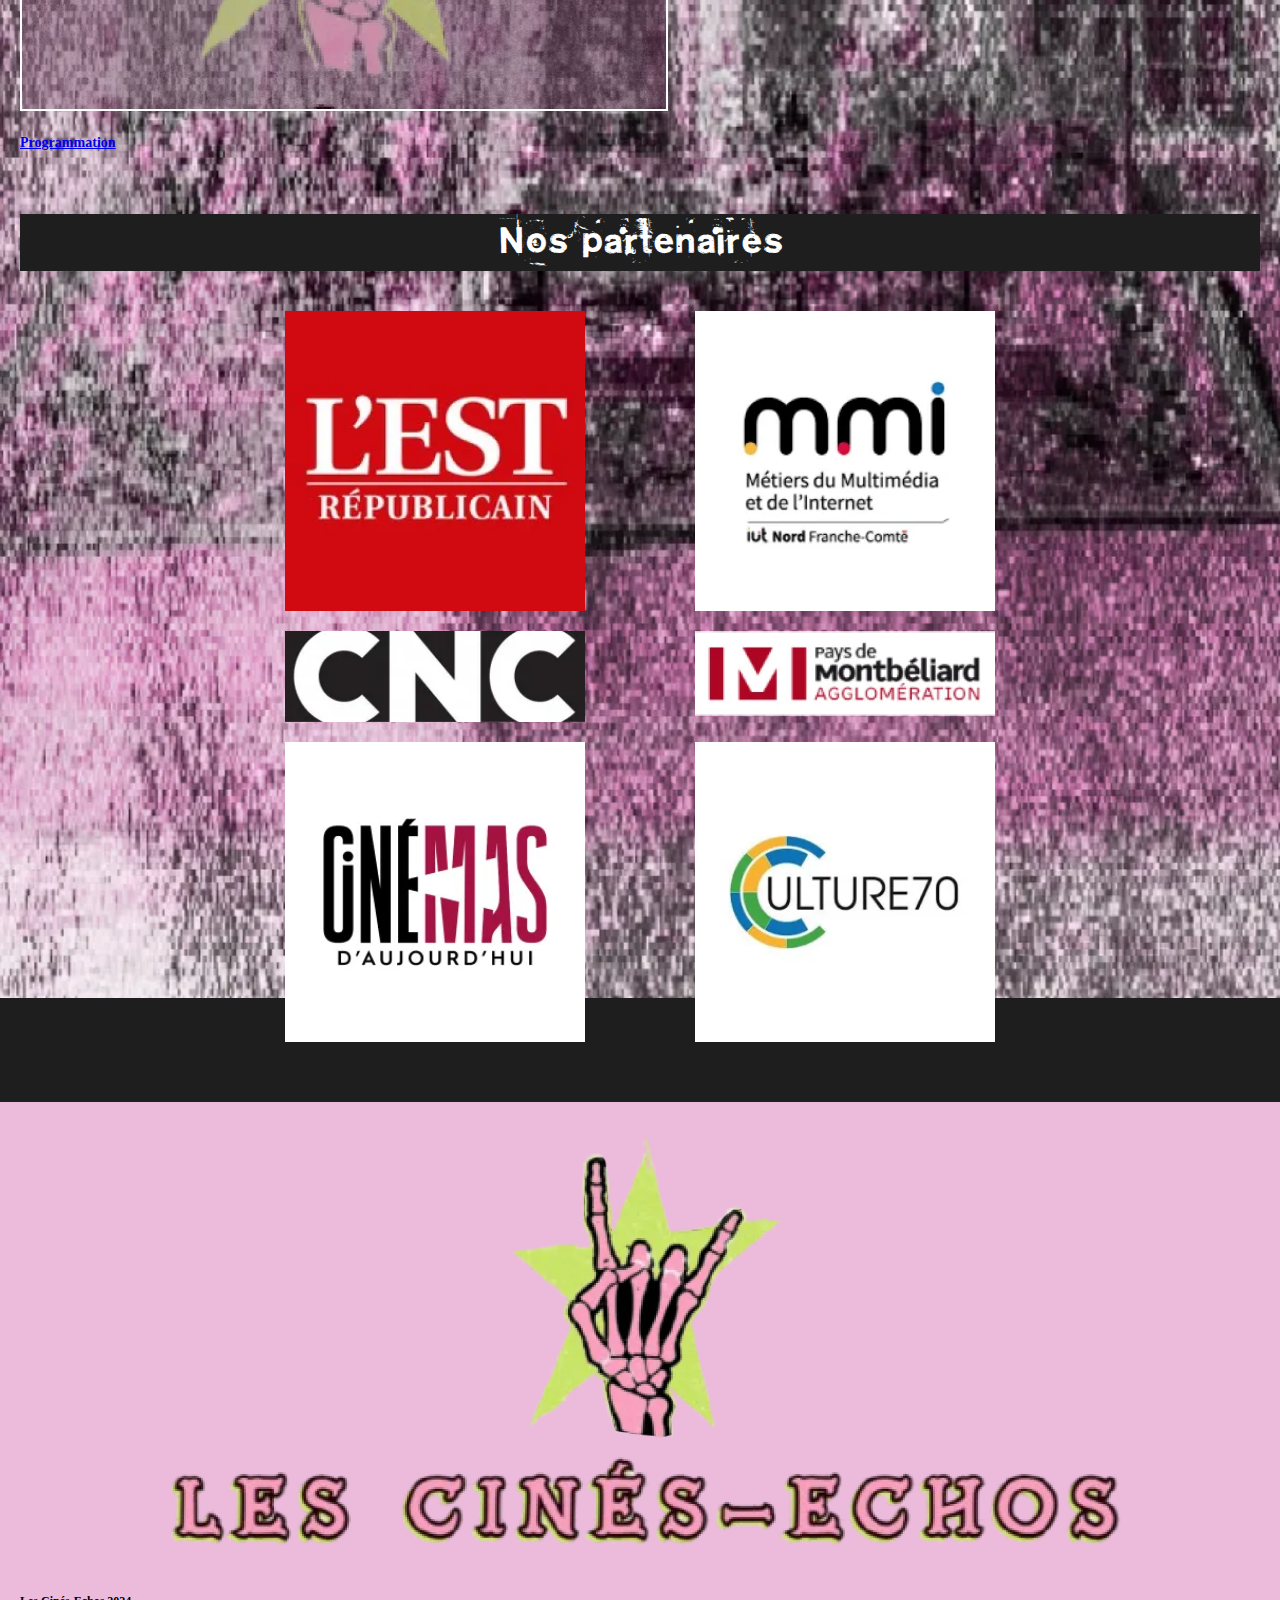
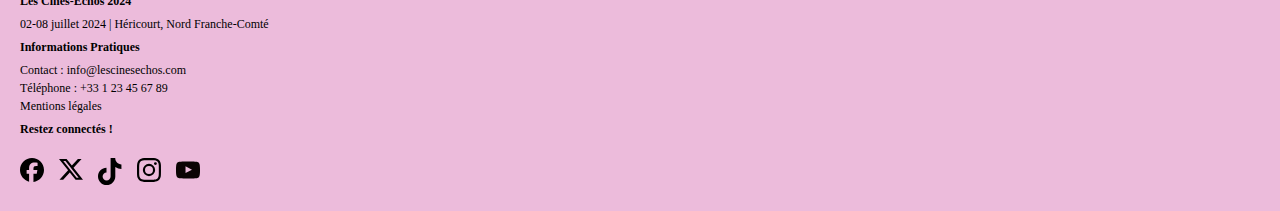
==== commit 52a46f90: "css page d'accueil" ====
--- a/index.html
+++ b/index.html
@@ -67,13 +67,12 @@
             <h3 class="section__subtitle">Plongez dans l’univers des jeunes créateurs du cinéma!</h3>
             <p>Le festival Les Ciné-Échos vous invite à découvrir des films indépendants, des projections inédites en plein air et des expériences immersives. Rejoignez-nous à Héricourt pour une semaine de cinéma, de rencontres et d'ateliers créatifs. Vivez une aventure unique à travers le 7e art !</p>
             <h3 class="section__subtitle__middle">Du Lundi 2 juillet au dimanche 8 juillet 2024</h3>
-            <img class="ligne_rose_separation" src="./assets/icon-vectors/ligne-rose_acceuil.svg" alt="" aria-hidden="true"/>
         </section>
 
         <section class="presentation">
             <h2 class="section__title">Présentation</h2>
             <p>Les Cinés-Echos est un festival d'une semaine en juillet à Héricourt, en Nord Franche-Comté, dédié au cinéma indépendant et aux jeunes réalisateurs. Il propose des projections de films en 3D, des séances nocturnes dans des lieux insolites, des conférences avec des réalisateurs, des ateliers pratiques sur le matériel de cinéma, ainsi qu'un concours de vidéos courtes au format TikTok. Ce festival vise à créer un espace d'échange culturel autour du cinéma d'auteur.</p>
-            <a class = "redirection--miniature" href="">
+            <a class = "redirection--miniature" href="./programme.html">
                 <img src="./assets/img/acceuil_programmation.webp" alt="Redirection vers l'onglet programmation programmation" class ="redirection--miniature redirection--image">
                 <h3>Programmation</h3>
             </a>
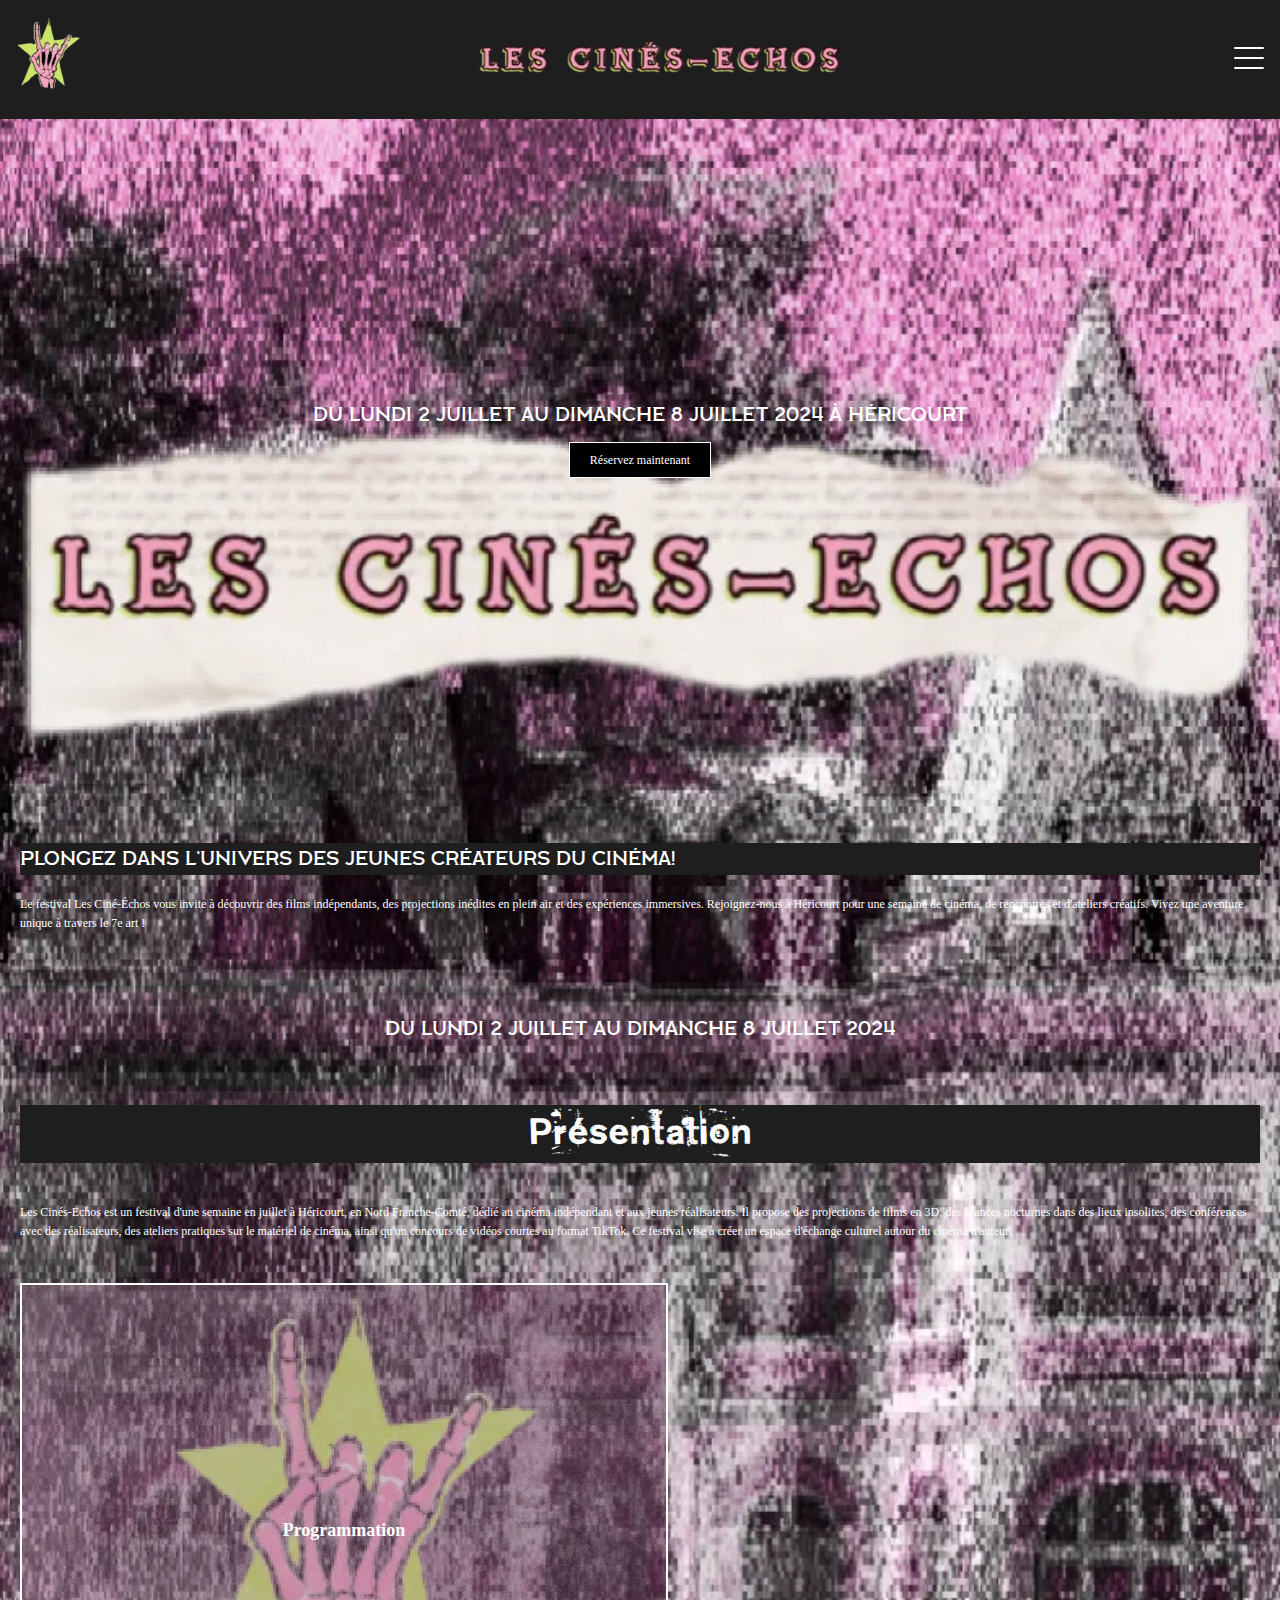
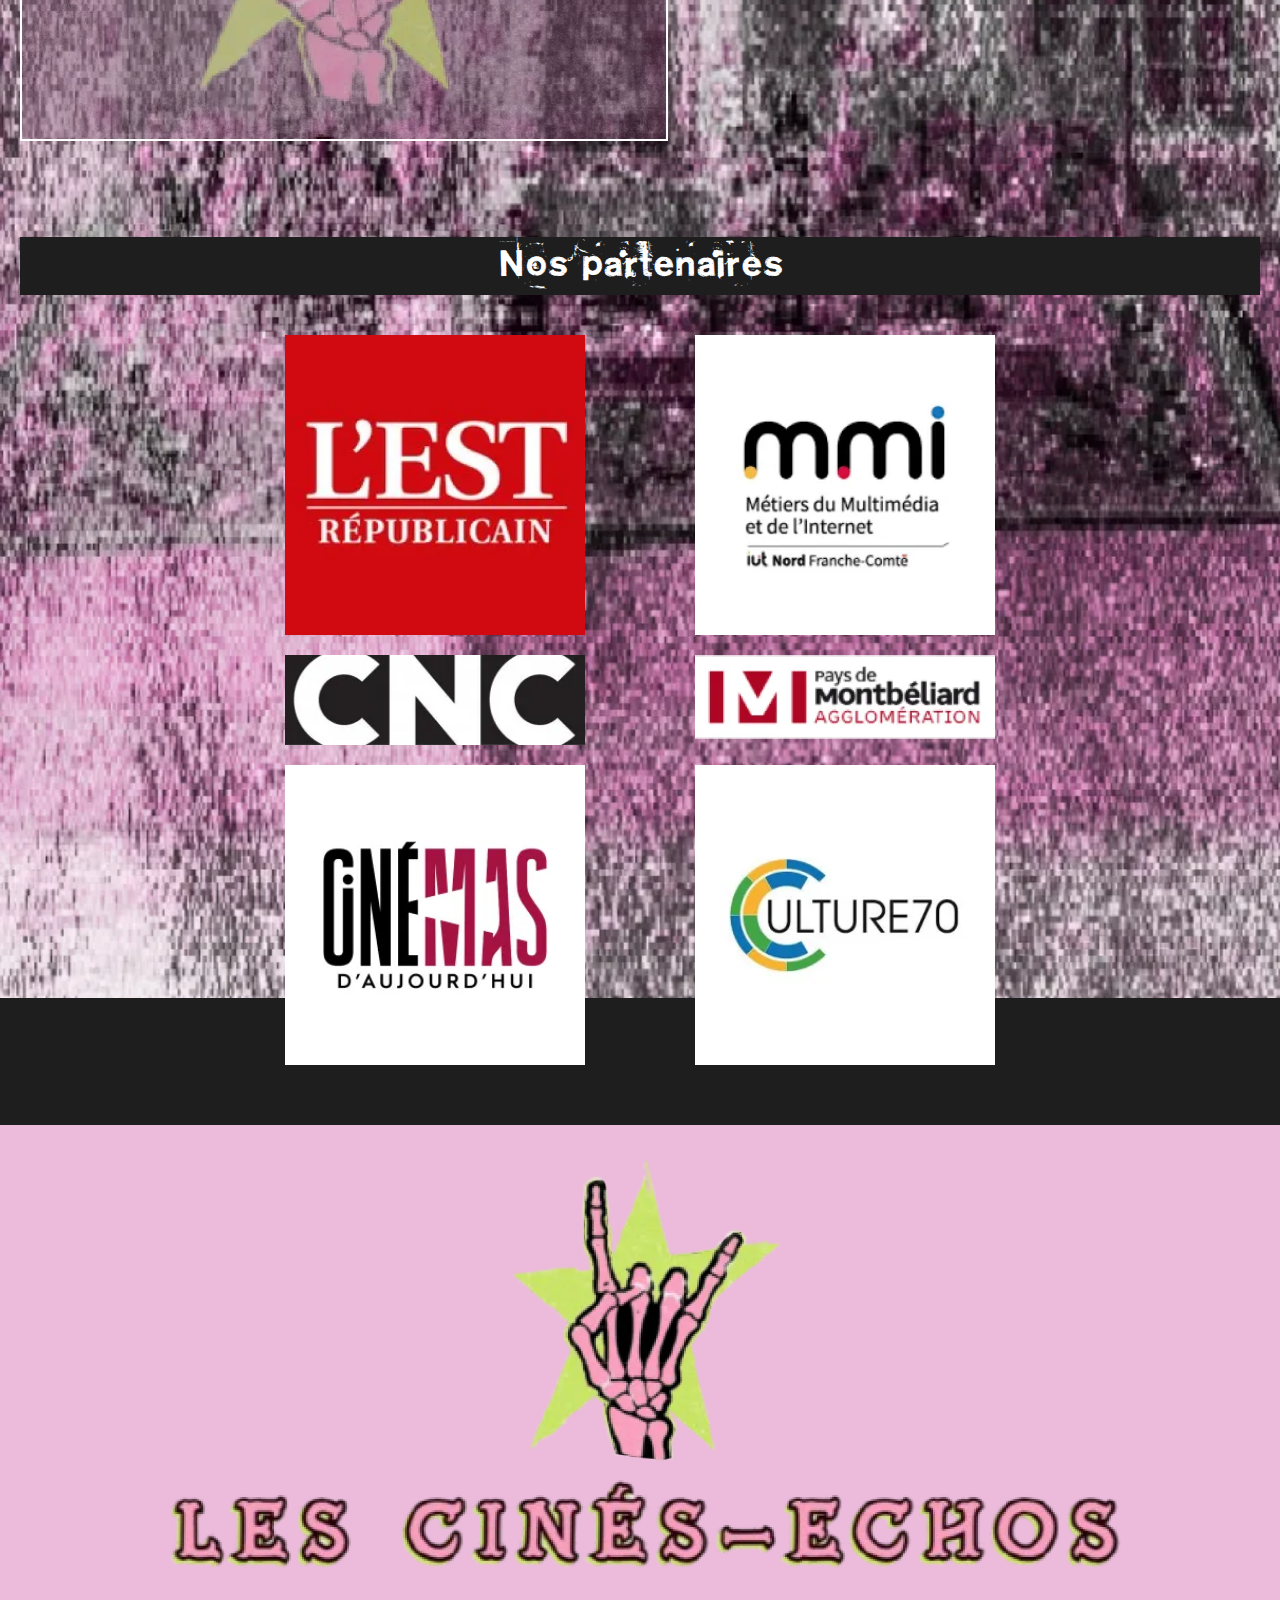
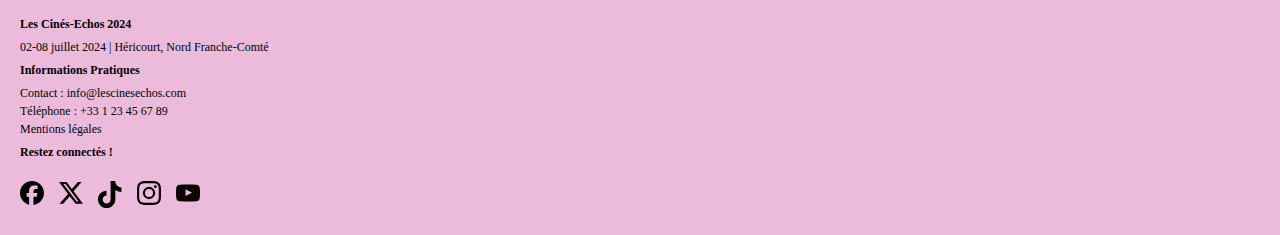
==== commit 49d8cf8c: "avancée page accueil" ====
--- a/index.html
+++ b/index.html
@@ -72,9 +72,11 @@
         <section class="presentation">
             <h2 class="section__title">Présentation</h2>
             <p>Les Cinés-Echos est un festival d'une semaine en juillet à Héricourt, en Nord Franche-Comté, dédié au cinéma indépendant et aux jeunes réalisateurs. Il propose des projections de films en 3D, des séances nocturnes dans des lieux insolites, des conférences avec des réalisateurs, des ateliers pratiques sur le matériel de cinéma, ainsi qu'un concours de vidéos courtes au format TikTok. Ce festival vise à créer un espace d'échange culturel autour du cinéma d'auteur.</p>
-            <a class = "redirection--miniature" href="./programme.html">
-                <img src="./assets/img/acceuil_programmation.webp" alt="Redirection vers l'onglet programmation programmation" class ="redirection--miniature redirection--image">
-                <h3>Programmation</h3>
+            <a class="redirection--miniature" href="./programme.html">
+                <div class="image-container">
+                    <img src="./assets/img/acceuil_programmation.webp" alt="Redirection vers l'onglet programmation programmation" class="redirection--image">
+                    <h3 class="redirection__texte">Programmation</h3>
+                </div>
             </a>
         </section>
     
--- a/src/css/style.css
+++ b/src/css/style.css
@@ -16,6 +16,7 @@
 @import "layout/header.css";
 @import "layout/footer.css";
 @import "layout/carousel.css";
+@import "layout/redirection.css";
 
 /* Components */
 @import "components/index.css";
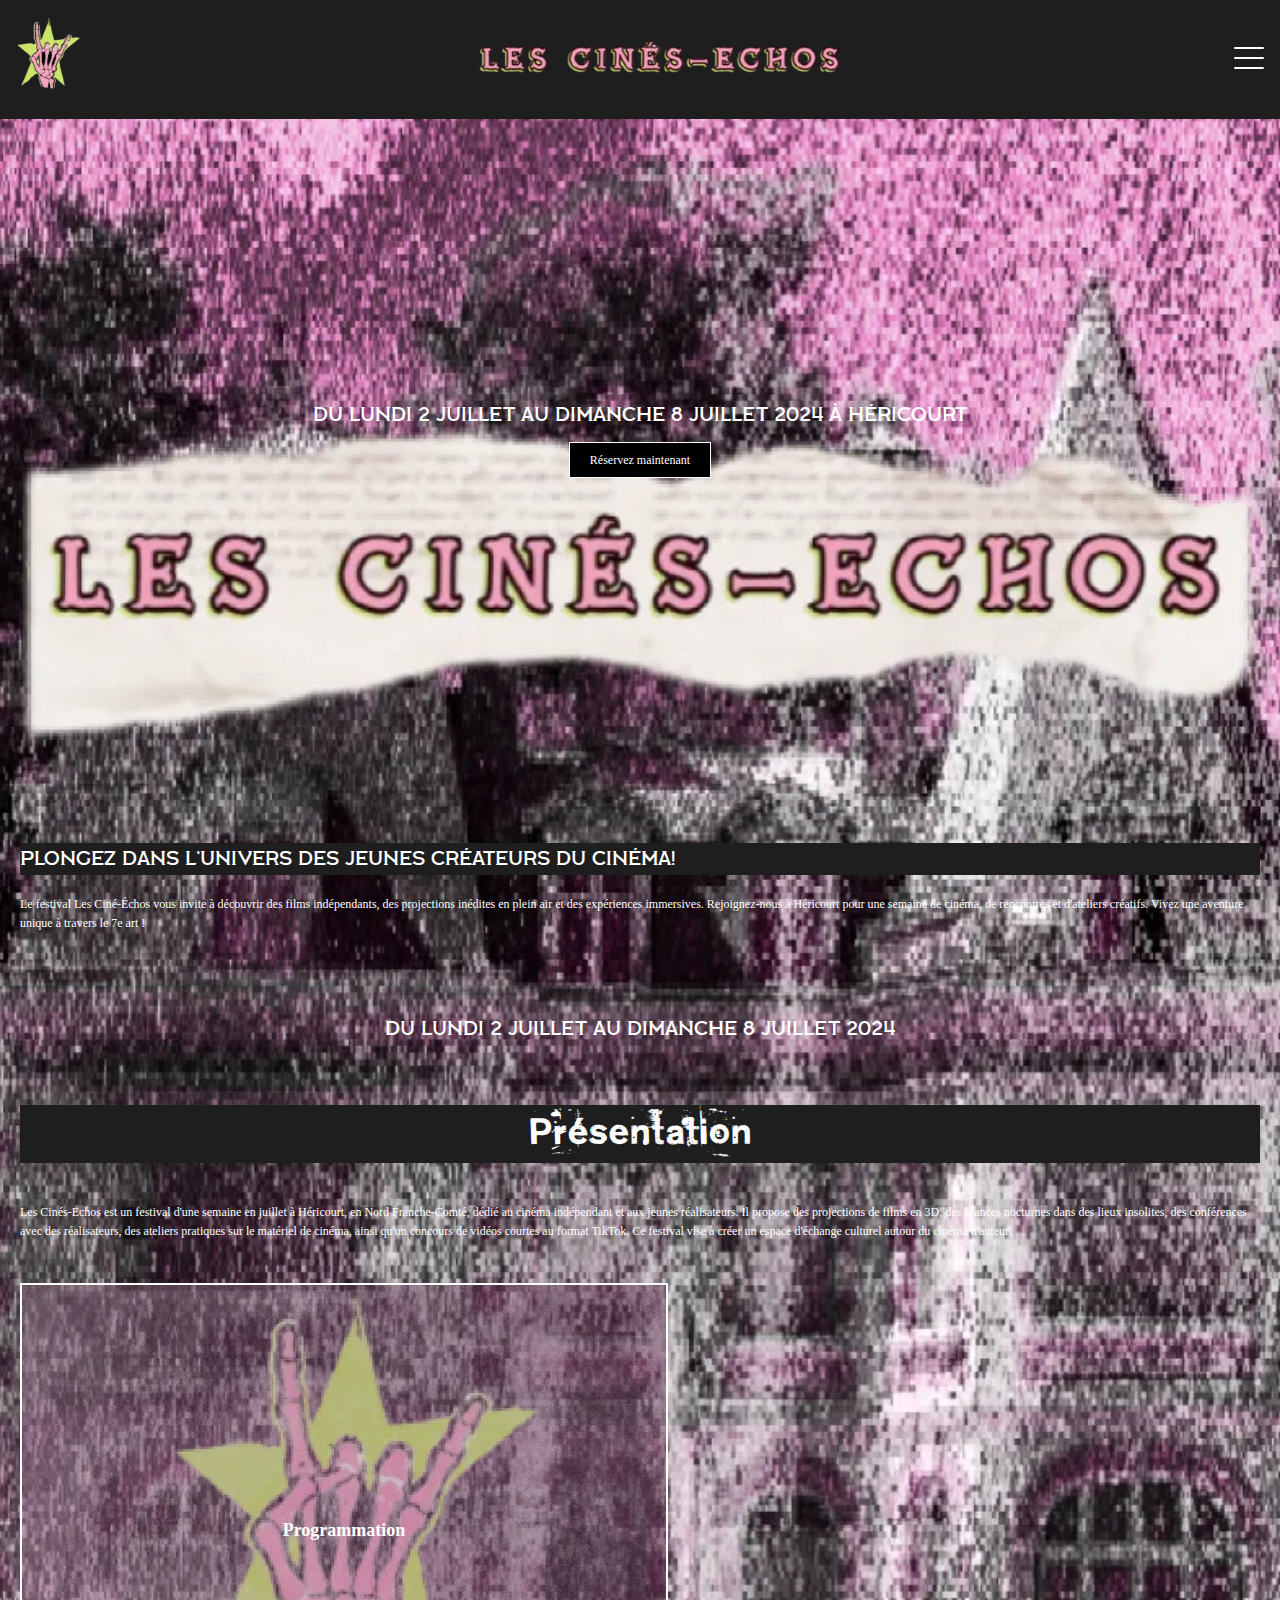
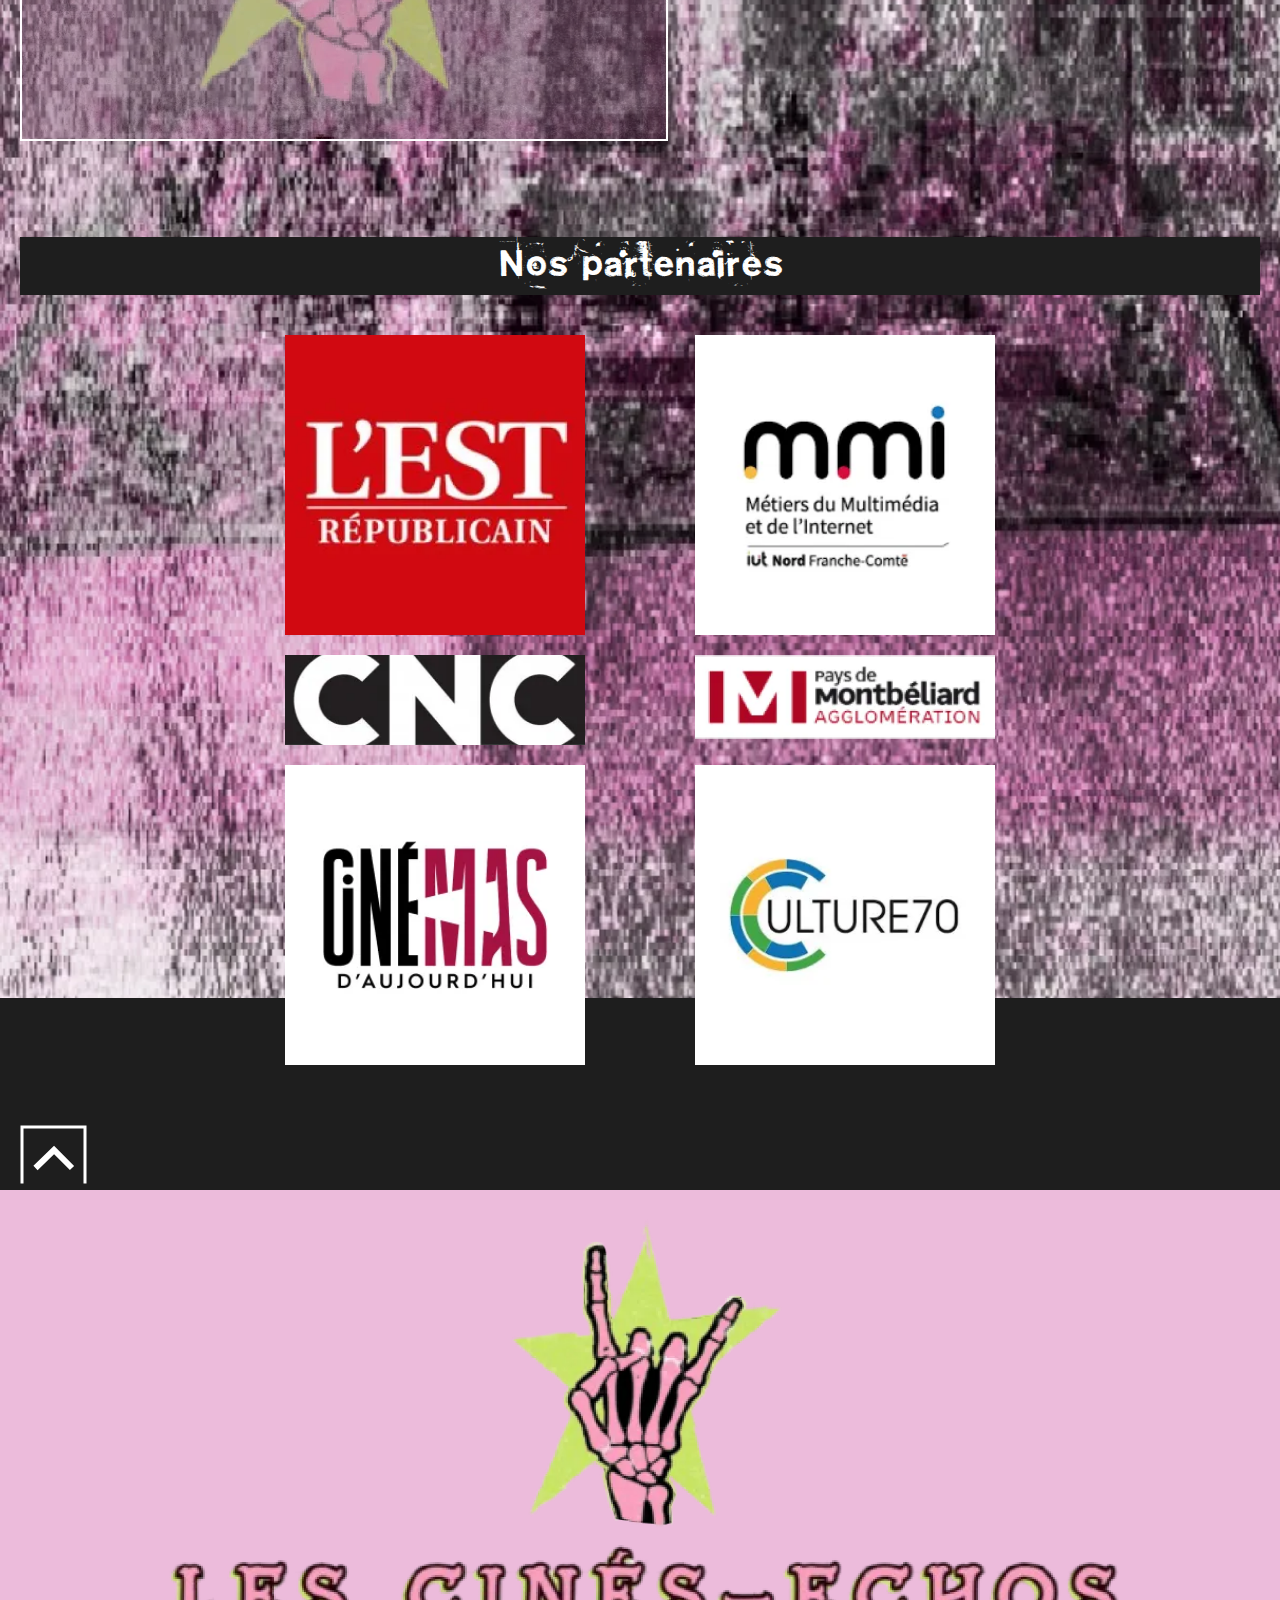
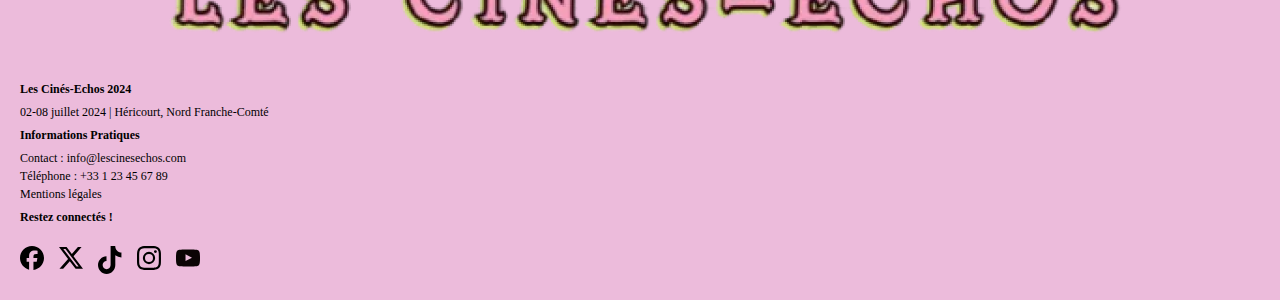
==== commit 73947b3c: "bouton scroll vers le haut et fin de la page d'accueil" ====
--- a/index.html
+++ b/index.html
@@ -12,6 +12,11 @@
     <link rel="icon" type="image/png" sizes="16x16" href="./assets/export-photo-figma/favicon_io/favicon-16x16.png">
     <link rel="manifest" href="/site.webmanifest">
     <script type="module" src="/src/js/script.js"></script>
+    <script>
+        function scrollToTop() {
+            window.scrollTo({ top: 0, behavior: 'smooth' });
+        }
+    </script>
 </head>
 <body>
     <header class="header">
@@ -90,6 +95,7 @@
                 <img class="partenaire_pic_square" src="./assets/img/acceuil_partenaires_cinema-aujourdhui.webp" alt="Logo du partenaire cinéma d'aujourd'hui" loading="lazy">
                 <img class="partenaire_pic_square" src="./assets/img/acceuil_partenaires_culture70.webp" alt="Logo du partenaire culture 70" loading="lazy">
             </div>
+            <img src="./assets/icon-vectors/flèche_haut.svg" alt="Bouton pour remonter en haut" class="scroll-to-top" onclick="scrollToTop()" />
         </section>
     </main>
     <footer class="footer">
